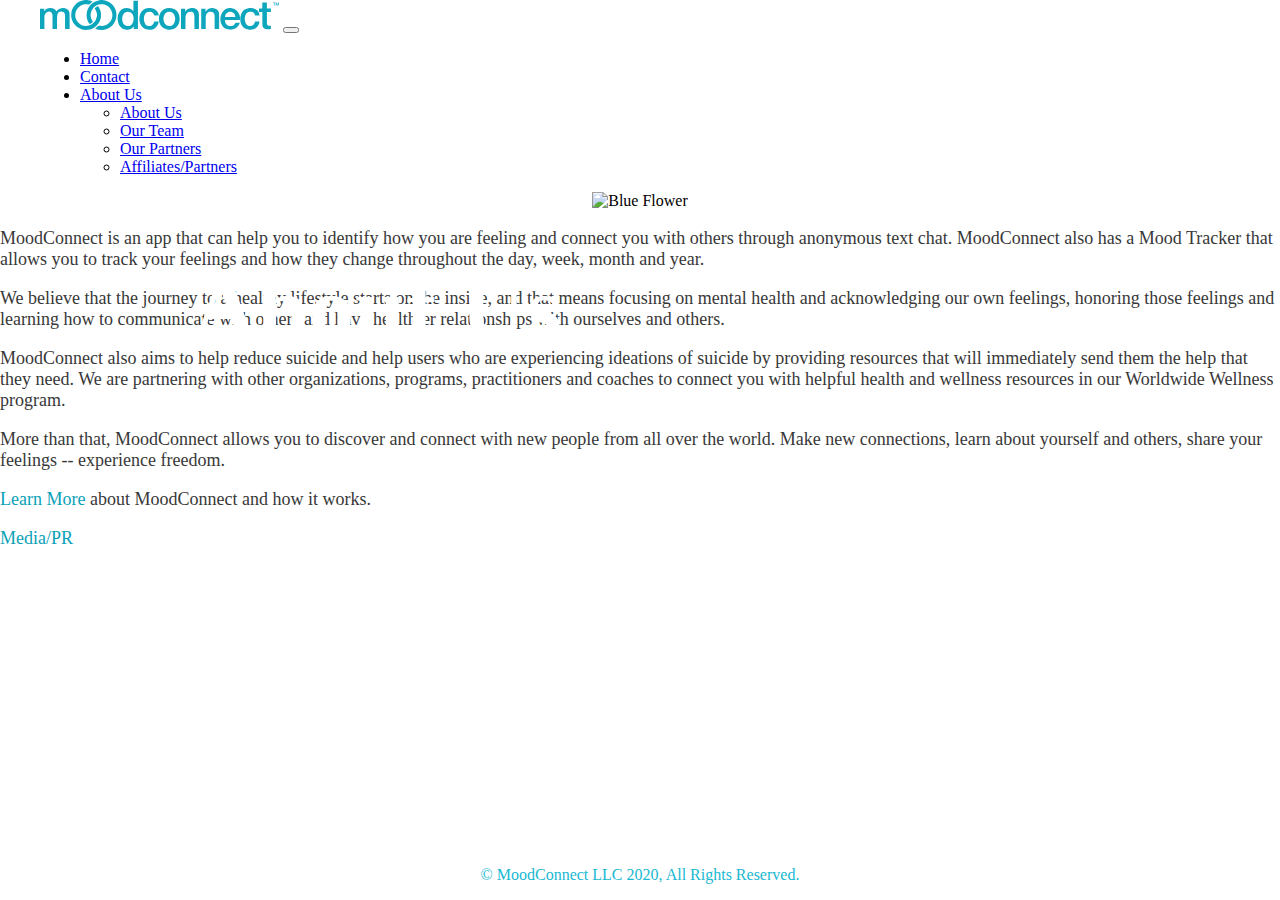
==== about.html @ 5eb2b43e "add our partners to navbar" ====
<!DOCTYPE html>
<html lang="en">

<head>
    <meta charset="UTF-8">
    <meta name="viewport" content="width=device-width, initial-scale=1.0">

    <!-- CSS -->
    <link href="https://cdn.jsdelivr.net/npm/bootstrap@5.0.0-beta1/dist/css/bootstrap.min.css" rel="stylesheet"
        integrity="sha384-giJF6kkoqNQ00vy+HMDP7azOuL0xtbfIcaT9wjKHr8RbDVddVHyTfAAsrekwKmP1" crossorigin="anonymous">
    <link rel="stylesheet" href="assets/style.css">

    <!-- Favicon -->
    <link rel="apple-touch-icon" sizes="180x180" href="./assets/favicon/apple-touch-icon.png">
    <link rel="icon" type="image/png" sizes="32x32" href="./assets/favicon/favicon-32x32.png">
    <link rel="icon" type="image/png" sizes="16x16" href="./assets/favicon/favicon-16x16.png">
    <link rel="manifest" href="./assets/favicon/site.webmanifest">

    <title>MoodConnect</title>
</head>

<body>
    <div class='content'>
        <nav class="navbar navbar-expand-md navbar-light nav-margin">
            <a class="navbar-brand" href="index.html"><img src="./assets/images/moodconnect-logo-svg.svg"
                    class="nav-logo" alt="MoodConnect Logo"></a>
            <button class="navbar-toggler" type="button" data-bs-toggle="collapse" data-bs-target="#navbarNav"
                aria-controls="navbarNav" aria-expanded="false" aria-label="Toggle navigation">
                <span class="navbar-toggler-icon"></span>
            </button>

            <div class="collapse navbar-collapse" id="navbarNav">
                <ul class="navbar-nav ms-auto">
                    <li class="nav-item">
                        <a class="nav-link" href="index.html">Home</a>
                    </li>
                    <li class="nav-item">
                        <a class="nav-link" aris-current="page" href="contact.html">Contact</a>
                    </li>
                    <li class="nav-item dropdown">
                        <a class="nav-link dropdown-toggle active" href="about.html" id="navbarAboutMeMenuLink"
                            role="button" data-bs-toggle="dropdown" aria-expanded="false">
                            About Us
                        </a>
                        <ul class="dropdown-menu dropdown-menu-end" aria-labelledby="navbarAboutMeMenuLink">
                            <li><a class="dropdown-item" href="about.html">About Us</a></li>
                            <li><a class="dropdown-item" href="team.html">Our Team</a></li>
                            <li><a class="dropdown-item" href="our-partners.html">Our Partners</a></li>
                            <li><a class="dropdown-item" href="affiliates.html">Affiliates/Partners</a></li>
                        </ul>
                    </li>
                </ul>
            </div>
        </nav>

        <div class='banner-container'>
            <img srcset="
                    ./assets/images/about/about-4x.jpg 3200w,
                    ./assets/images/about/about-3x.jpg 2400w,
                    ./assets/images/about/about-2x.jpg 1600w,
                    ./assets/images/about/about-1x.jpg 800w,
                " src="./assets/images/about/about-2x.jpg" alt="Blue Flower" class='image mt-2'>
            <h1 class="about-banner-text about-banner-text-1">About Us</h1>
        </div>

        <div class="container mb-3 mt-4 mt-md-5">
            <div class='row'>
                <div class='col-12 col-lg-10 offset-lg-1'>
                    <div class='row'>
                        <div class='col-12 col-md-10 offset-md-1 col-lg-8 offset-lg-2'>
                            <p class='about-para'>MoodConnect is an app that can help you to identify how you are
                                feeling and connect you with others through anonymous text chat. MoodConnect also has a
                                Mood Tracker that allows you to track your feelings and how they change throughout the
                                day, week, month and year.</p>
                            <p class='about-para'>We believe that the journey to a healthy lifestyle starts on the
                                inside, and that means focusing on mental health and acknowledging our own feelings,
                                honoring those feelings and learning how to communicate with others and have healthier
                                relationships with ourselves and others.</p>
                            <p class='about-para'>MoodConnect also aims to help reduce suicide and help users who are
                                experiencing ideations of suicide by providing resources that will immediately send them
                                the help that they need. We are partnering with other organizations, programs,
                                practitioners and coaches to connect you with helpful health and wellness resources in
                                our Worldwide Wellness program.</p>
                            <p class='about-para'>More than that, MoodConnect allows you to discover and connect with
                                new people from all over the world. Make new connections, learn about yourself and
                                others, share your feelings -- experience freedom.</p>
                            <p class='about-para'><a href="how-it-works.html" class='link'>Learn More</a> about MoodConnect and how it
                                works.</p>
                            <a href="media.html" class='link'>
                                <p>Media/PR</p>
                            </a>
                        </div>
                    </div>
                </div>
            </div>
        </div>
    </div>
    <div class='footer'>
        <div class="jumbotron jumbotron-fluid mood-blue">
            <div class="container mt-4">
                <div class="row text-center pt-3">
                    <p>&#169 MoodConnect LLC 2020, All Rights Reserved.</p>
                </div>
            </div>
        </div>
    </div>

    <!-- Bootstrap JS -->
    <script src="https://cdn.jsdelivr.net/npm/bootstrap@5.0.0-beta1/dist/js/bootstrap.bundle.min.js"
        integrity="sha384-ygbV9kiqUc6oa4msXn9868pTtWMgiQaeYH7/t7LECLbyPA2x65Kgf80OJFdroafW"
        crossorigin="anonymous"></script>
</body>

</html>
---- assets/style.css ----
@font-face {
	font-family: "PlayfairDisplay";
	src: local("PlayfairDisplay"), url("./fonts/PlayfairDisplay-VariableFont_wght.ttf") format("truetype");
}

html {
    height: 100%;
}

body {
    height: 100%;
    display: flex;
    flex-direction: column;
    max-width: 1300px;
    margin: 0 auto;
}

.about-banner-text {
    position: absolute;
    font-family: 'PlayfairDisplay', serif;
    letter-spacing: 1px;
    font-size: 90px;
    color: white
}

.about-banner-text-1 {
    left: 15%;
    top: 26%;
}
.about-banner-text-2 {
    left: 17%;
    top: 46%;
}

.about-para {
    font-size: 18px;
    color: rgb(56, 56, 56);
}

.affiliate-banner-text {
    position: absolute;
    font-family: 'PlayfairDisplay', serif;
    letter-spacing: 1px;
    font-size: 74px;
    white-space: nowrap;
}

.affiliate-banner-text-1 {
    bottom: 22%;
    right:7%;
}
.affiliate-banner-text-2 {
    bottom: 26%;
    left: 61%;
}
.affiliate-banner-text-3 {
    bottom: 8%;
    left: 64%;
}

.affiliate-icon {
    width: 70%;
}

.banner-container {
    position: relative;
    text-align: center;
}

.brand-logos {
    width: 70px;
    padding: 0 8px;
}

.btn-mood {
    color: white;
    background-color: #18b8d1;
    border-color: #18b8d1;
}

.col-padding {
    padding: 0 20px;
}

.contact-banner-text {
    position: absolute;
    font-family: 'PlayfairDisplay', serif;
    letter-spacing: 1px;
    font-size: 90px;
    color: white;
    transform: translate(-50%,-50%);
}

.contact-banner-text-1 {
    left: 40%;
    top: 22%;
    white-space: nowrap;
}

.content {
    flex: 1 0 auto;
}

.description-para {
    font-weight: 500;
    color: darkgrey;
}

.footer {
    flex-shrink: 0;
    color: white;
}

.how-icon {
    margin: 0 auto;
    width: 100%;
    max-width: 200px;
    display: block;
    border-radius: 50%;
}

.image {
    width: 100%;
}

.jumbotron {
    background-color: #f8f8f8;
}

.link:link {
    font-size: 18px;
    color: #09a1b8;
    text-decoration: none;
}

.link:visited {
    font-size: 18px;
    color: #09a1b8;
    text-decoration: none;
}

.link:hover {
    font-size: 18px;
    color: #056877;
    text-decoration: none;
}

.link:active {
    font-size: 18px;
    color: #056877;
    text-decoration: none;
}

.media-banner-text {
    position: absolute;
    font-family: 'PlayfairDisplay', serif;
    letter-spacing: 1px;
    font-size: 90px;
    color: white
}

.media-banner-text-1 {
    right: 7%;
    top: 10%;
}

.mobile-image-display {
    display: none;
    max-width: 400px;
}

.mood-blue {
    /* background-color: #18b8d1; */
    background-color: white;
    color: #18b8d1;
}

.mood-blue-jumbo {
    background-color: #18b8d1;
    color: white;
}

.nav-logo {
    height: 30px;
}

.nav-margin {
    margin-left: 15px;
    margin-right: 15px;
}

.partners-banner-text {
    position: absolute;
    font-family: 'PlayfairDisplay', serif;
    letter-spacing: 1px;
    font-size: 75px;
    color: white;
    background-color: rgba(0,0,0,0.7);
    padding: 10px 20px 14px 20px;
    /* border-radius: 4px; */
    text-align: left;
}

.partners-banner-text-1 {
    /* left: 10%;
    top: 11%; */
    left: 5%;
    top: 12%;
}

.phone-image {
    max-width: 220px;
}

.sub-header {
    font-size: 22px;
}

.team-banner-text {
    position: absolute;
    font-family: 'PlayfairDisplay', serif;
    letter-spacing: 1px;
    font-size: 90px;
    color: white
}

.team-banner-text-1 {
    left: 14%;
    top: 11%;
}

.text-center {
    text-align: center;
}

.text-left {
    text-align: left;
}

.thank-you-contact-banner-text {
    position: absolute;
    font-family: 'PlayfairDisplay', serif;
    letter-spacing: 1px;
    font-size: 90px;
    color: white;
    transform: translate(-50%,-50%);
}

.thank-you-contact-banner-text-1 {
    left: 34%;
    top: 16%;
    white-space: nowrap;
}

.thank-you-affiliate-banner-text {
    position: absolute;
    font-family: 'PlayfairDisplay', serif;
    letter-spacing: 1px;
    font-size: 90px;
    color:black;
    /* transform: translate(-50%,-50%); */
}

.thank-you-affiliate-banner-text-1 {
    left: 32%;
    bottom: 9%;
    white-space: nowrap;
}

.top-left-col {
    display: flex;
    flex-direction: column;
    justify-content: space-around;
}

.work-banner-text {
    position: absolute;
    font-family: 'PlayfairDisplay', serif;
    letter-spacing: 1px;
    font-size: 90px;
}

.work-banner-text-1 {
    top:12%;
    left:10%
}
.work-banner-text-2 {
    top: 20%;
    left:13%;
}
.work-banner-text-3 {
    top:35%;
    left:16%;
}

#founder-image-mobile {
    max-width: 270px;
}

#media-image-mobile {
    max-width: 270px;
}

#our-mission-mobile {
    display: none;
}

@media (max-width: 400px) {
    body {
        text-align: center;
    }

    .affiliate-banner-text {
        font-size: 22px;
        letter-spacing: normal;
    }

    .about-banner-text {
        font-size: 36px;
    }

    .about-banner-text-1 {
        left: 6%;
        top: 21%;
    }
    
    .about-banner-text-2 {
        left: 17%;
        top: 49%;
    }

    .affiliate-banner-text {
        font-size: 19px;
    }

    .affiliate-banner-text-1 {
        bottom: 12%;
        right:6%;
    }

    .affiliate-banner-text-2 {
        bottom: 20%;
        left: 59%;
    }
    .affiliate-banner-text-3 {
        bottom: 0%;
        left: 62%;
    }

    .brand-logos {
        width: 65px;
        padding: 0 8px;
    }

    .contact-banner-text {
        font-size: 40px;
    }

    .container {
        max-width: 500px;
    }

    .desktop-image-display {
        display: none;
    }

    .media-banner-text {
        font-size: 40px;
    }

    .media-banner-text-1 {
        right: 3%;
        top: 5%;
    }

    .mobile-image-display {
        display: initial;
    }

    .nav-logo {
        height: 25px;
    }

    .partners-banner-text {
        font-size: 22px;
        width: 100%;
        text-align: center;
    }

    .partners-banner-text-1 {
        top: 13%;
        left: 0;
    }

    .team-banner-text {
        font-size: 34px;
    }

    .thank-you-affiliate-banner-text {
        font-size: 30px;
    }

    .thank-you-affiliate-banner-text-1 {
        bottom: 0%;
        left: 18%;
    }

    .thank-you-contact-banner-text {
        font-size: 40px;
    }

    .thank-you-contact-banner-text-1 {
        top: 24%;
    }

    .top-left-col {
        display: block;
    }

    .work-col {
        margin-top: 20px;
    }

    .work-banner-text {
        font-size: 28px;
    }

    .work-banner-text-1 {
        top:12%;
        left:7%
    }
    .work-banner-text-2 {
        top: 19%;
        left:13%;
    }
    .work-banner-text-3 {
        top:35%;
        left:16%;
    }

    #our-mission {
        display: none;
    }

    #our-mission-mobile {
        display: initial;
    }

}

@media (min-width:401px) and (max-width: 575px) {
    body {
        text-align: center;
    }

    .about-banner-text {
        font-size: 46px;
    }

    .about-banner-text-1 {
        left: 10%;
        top: 21%;
    }

    .about-banner-text-2 {
        left: 17%;
        top: 47%;
    }

    .affiliate-banner-text {
        font-size: 22px;
    }

    .affiliate-banner-text-1 {
        bottom: 12%;
        right:6%;
    }
    .affiliate-banner-text-2 {
        bottom: 23%;
        left: 61%;
    }
    .affiliate-banner-text-3 {
        bottom: 4%;
        left: 64%;
    }

    .brand-logos {
        width: 65px;
        padding: 0 8px;
    }

    .contact-banner-text {
        font-size: 46px;
    }

    .container {
        max-width: 500px;
    }

    .desktop-image-display {
        display: none;
    }

    .media-banner-text {
        font-size: 46px;
    }

    .media-banner-text-1 {
        right: 4%;
        top: 9%;
    }

    .mobile-image-display {
        display: initial;
    }

    .partners-banner-text {
        font-size: 25px;
    }

    .partners-banner-text-1 {
        left: 3%;
        top: 11%;
    }

    .team-banner-text {
        font-size: 42px;
    }

    .thank-you-affiliate-banner-text {
        font-size: 36px;
    }

    .thank-you-affiliate-banner-text-1 {
        bottom: 1%;
        left: 21%;
    }

    .thank-you-contact-banner-text {
        font-size: 46px;
    }

    .thank-you-contact-banner-text-1 {
        top: 20%;
    }

    .top-left-col {
        display: block;
    }

    .work-col {
        margin-top: 20px;
    }

    .work-banner-text {
        font-size: 40px;
    }

    .work-banner-text-1 {
        top:12%;
        left:8%
    }
    .work-banner-text-2 {
        top: 19%;
        left:13%;
    }
    .work-banner-text-3 {
        top:35%;
        left:16%;
    }

    #our-mission {
        display: none;
    }

    #our-mission-mobile {
        display: initial;
    }
}

@media (min-width: 576px) and (max-width:767px) {
    body {
        text-align: center;
    }

    .affiliate-banner-text {
        font-size: 35px;
    }

    .about-banner-text {
        font-size: 60px;
    }

    .about-banner-text-1 {
        left: 15%;
        top: 25%;
    }
    .about-banner-text-2 {
        left: 17%;
        top: 47%;
    }

    .contact-banner-text {
        font-size: 50px;
    }

    .container {
        max-width: 500px;
    }

    .desktop-image-display {
        display: none;
    }

    .media-banner-text {
        font-size: 50px;
    }

    .media-banner-text-1 {
        right: 5%;
        top: 10%;
    }

    .mobile-image-display {
        display: initial;
    }

    .partners-banner-text {
        font-size: 36px;
    }

    .team-banner-text {
        font-size: 60px;
    }

    .team-banner-text-1 {
        left: 14%;
        top: 7%;
    }

    .thank-you-affiliate-banner-text {
        font-size: 44px;
    }

    .thank-you-contact-banner-text {
        font-size: 50px;
    }

    .top-left-col {
        display: block;
    }

    .work-col {
        margin-top: 20px;
    }

    .work-banner-text {
        font-size: 50px;
    }

    #our-mission {
        display: none;
    }

    #our-mission-mobile {
        display: initial;
    }

}

@media (min-width: 768px) and (max-width: 991px) {
    .affiliate-banner-text {
        font-size: 46px;
    }

    .about-banner-text {
        font-size: 80px;
    }

    .contact-banner-text {
        font-size: 70px;
    }

    .display-4 {
        font-size: 35px;
    }

    .media-banner-text {
        font-size: 70px;
    }

    .partners-banner-text {
        font-size: 45px;
    }

    .team-banner-text {
        font-size: 75px;
    }

    .team-banner-text-1 {
        left: 13%;
        top: 6%;
    }

    .thank-you-affiliate-banner-text {
        font-size: 58px;
    }

    .thank-you-contact-banner-text {
        font-size: 70px;
    }

    .work-banner-text {
        font-size: 64px;
    }

    #feel-better-div {
        padding-top: 20px;
    }
}

@media (min-width: 992px) and (max-width: 1199px) { 

    .about-banner-text {
        font-size: 85px;
    }

    .affiliate-banner-text {
        font-size: 60px;
    }

    .contact-banner-text {
        font-size: 75px;
    }

    .display-4 {
        font-size: 42px;
    }

    .media-banner-text {
        font-size: 75px;
    }

    .partners-banner-text {
        font-size: 60px;
    }

    .team-banner-text {
        font-size: 85px;
    }

    .thank-you-affiliate-banner-text {
        font-size: 75px;
    }

    .thank-you-contact-banner-text {
        font-size: 75px;
    }

    .work-banner-text {
        font-size: 80px;
    }

}

@media (min-width: 1200px) {

    .display-4 {
        font-size: 42px;
    }

    .nav-margin {
        margin-left: 40px;
        margin-right: 40px;
    }

}
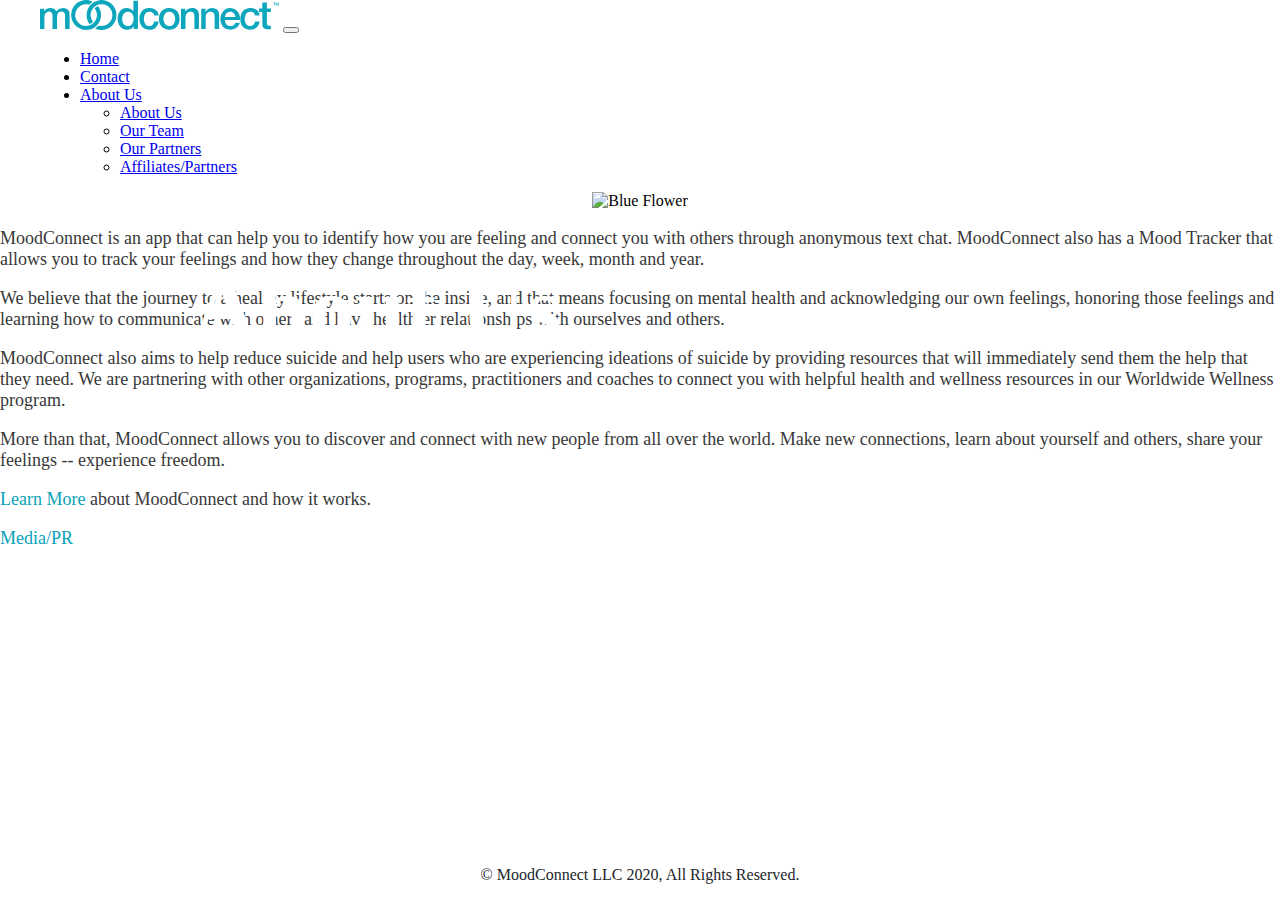
==== commit 6356b19c: "update footer text color" ====
--- a/about.html
+++ b/about.html
@@ -59,7 +59,7 @@
                     ./assets/images/about/about-3x.jpg 2400w,
                     ./assets/images/about/about-2x.jpg 1600w,
                     ./assets/images/about/about-1x.jpg 800w,
-                " src="./assets/images/about/about-2x.jpg" alt="Blue Flower" class='image mt-2'>
+                " src="./assets/images/about/about-2x.jpg" alt="Blue Flower" class='banner-fit mt-2'>
             <h1 class="about-banner-text about-banner-text-1">About Us</h1>
         </div>
 
@@ -96,7 +96,7 @@
         </div>
     </div>
     <div class='footer'>
-        <div class="jumbotron jumbotron-fluid mood-blue">
+        <div class="jumbotron jumbotron-fluid footer-text">
             <div class="container mt-4">
                 <div class="row text-center pt-3">
                     <p>&#169 MoodConnect LLC 2020, All Rights Reserved.</p>
--- a/assets/style.css
+++ b/assets/style.css
@@ -27,10 +27,6 @@
     left: 15%;
     top: 26%;
 }
-.about-banner-text-2 {
-    left: 17%;
-    top: 46%;
-}
 
 .about-para {
     font-size: 18px;
@@ -49,14 +45,6 @@
     bottom: 22%;
     right:7%;
 }
-.affiliate-banner-text-2 {
-    bottom: 26%;
-    left: 61%;
-}
-.affiliate-banner-text-3 {
-    bottom: 8%;
-    left: 64%;
-}
 
 .affiliate-icon {
     width: 70%;
@@ -65,6 +53,10 @@
 .banner-container {
     position: relative;
     text-align: center;
+}
+
+.banner-fit {
+    width: 100%;
 }
 
 .brand-logos {
@@ -109,6 +101,11 @@
 .footer {
     flex-shrink: 0;
     color: white;
+}
+
+.footer-text {
+    background-color: white !important;
+    color: #212529;
 }
 
 .how-icon {
@@ -169,12 +166,6 @@
     max-width: 400px;
 }
 
-.mood-blue {
-    /* background-color: #18b8d1; */
-    background-color: white;
-    color: #18b8d1;
-}
-
 .mood-blue-jumbo {
     background-color: #18b8d1;
     color: white;
@@ -209,7 +200,7 @@
 }
 
 .phone-image {
-    max-width: 220px;
+    max-width: 280px;
 }
 
 .sub-header {
@@ -262,8 +253,8 @@
 }
 
 .thank-you-affiliate-banner-text-1 {
-    left: 32%;
-    bottom: 9%;
+    left: 34%;
+    bottom: 0%;
     white-space: nowrap;
 }
 
@@ -284,17 +275,14 @@
     top:12%;
     left:10%
 }
-.work-banner-text-2 {
-    top: 20%;
-    left:13%;
-}
-.work-banner-text-3 {
-    top:35%;
-    left:16%;
-}
 
 #founder-image-mobile {
     max-width: 270px;
+}
+
+#learn-more-button {
+    font-size: 20px;
+    padding: 12px 20px;
 }
 
 #media-image-mobile {
@@ -323,11 +311,6 @@
         left: 6%;
         top: 21%;
     }
-    
-    .about-banner-text-2 {
-        left: 17%;
-        top: 49%;
-    }
 
     .affiliate-banner-text {
         font-size: 19px;
@@ -336,15 +319,6 @@
     .affiliate-banner-text-1 {
         bottom: 12%;
         right:6%;
-    }
-
-    .affiliate-banner-text-2 {
-        bottom: 20%;
-        left: 59%;
-    }
-    .affiliate-banner-text-3 {
-        bottom: 0%;
-        left: 62%;
     }
 
     .brand-logos {
@@ -429,14 +403,6 @@
         top:12%;
         left:7%
     }
-    .work-banner-text-2 {
-        top: 19%;
-        left:13%;
-    }
-    .work-banner-text-3 {
-        top:35%;
-        left:16%;
-    }
 
     #our-mission {
         display: none;
@@ -462,11 +428,6 @@
         top: 21%;
     }
 
-    .about-banner-text-2 {
-        left: 17%;
-        top: 47%;
-    }
-
     .affiliate-banner-text {
         font-size: 22px;
     }
@@ -475,14 +436,6 @@
         bottom: 12%;
         right:6%;
     }
-    .affiliate-banner-text-2 {
-        bottom: 23%;
-        left: 61%;
-    }
-    .affiliate-banner-text-3 {
-        bottom: 4%;
-        left: 64%;
-    }
 
     .brand-logos {
         width: 65px;
@@ -560,14 +513,6 @@
         top:12%;
         left:8%
     }
-    .work-banner-text-2 {
-        top: 19%;
-        left:13%;
-    }
-    .work-banner-text-3 {
-        top:35%;
-        left:16%;
-    }
 
     #our-mission {
         display: none;
@@ -595,9 +540,12 @@
         left: 15%;
         top: 25%;
     }
-    .about-banner-text-2 {
-        left: 17%;
-        top: 47%;
+
+    .banner-fit {
+        object-fit: cover;
+        height: 40vh;
+        width: 100vw;
+        max-width: 1300px;
     }
 
     .contact-banner-text {
@@ -677,12 +625,19 @@
         font-size: 80px;
     }
 
+    .banner-fit {
+        object-fit: cover;
+        height: 40vh;
+        width: 100vw;
+        max-width: 1300px;
+    }
+
     .contact-banner-text {
         font-size: 70px;
     }
 
     .display-4 {
-        font-size: 35px;
+        font-size: 44px;
     }
 
     .media-banner-text {
@@ -691,6 +646,10 @@
 
     .partners-banner-text {
         font-size: 45px;
+    }
+
+    .sub-header {
+        font-size: 24px;
     }
 
     .team-banner-text {
@@ -703,7 +662,12 @@
     }
 
     .thank-you-affiliate-banner-text {
-        font-size: 58px;
+        font-size: 56px;
+    }
+
+    .thank-you-affiliate-banner-text-1 {
+        left: 32%;
+        bottom: 2%;
     }
 
     .thank-you-contact-banner-text {
@@ -729,12 +693,19 @@
         font-size: 60px;
     }
 
+    .banner-fit {
+        object-fit: cover;
+        height: 40vh;
+        width: 100vw;
+        max-width: 1300px;
+    }
+
     .contact-banner-text {
         font-size: 75px;
     }
 
     .display-4 {
-        font-size: 42px;
+        font-size: 50px;
     }
 
     .media-banner-text {
@@ -745,12 +716,20 @@
         font-size: 60px;
     }
 
+    .sub-header {
+        font-size: 26px;
+    }
+
     .team-banner-text {
         font-size: 85px;
     }
 
     .thank-you-affiliate-banner-text {
-        font-size: 75px;
+        font-size: 64px;
+    }
+
+    .thank-you-affiliate-banner-text-1 {
+        left: 38%;
     }
 
     .thank-you-contact-banner-text {
@@ -763,10 +742,17 @@
 
 }
 
-@media (min-width: 1200px) {
+@media (min-width: 1200px) and (max-width:1399px) {
+
+    .banner-fit {
+        object-fit: cover;
+        height: 50vh;
+        width: 100vw;
+        max-width: 1300px;
+    }
 
     .display-4 {
-        font-size: 42px;
+        font-size: 50px;
     }
 
     .nav-margin {
@@ -774,4 +760,32 @@
         margin-right: 40px;
     }
 
-}
+    .sub-header {
+        font-size: 28px;
+    }
+
+}
+
+@media (min-width: 1400px) {
+
+    .banner-fit {
+        object-fit: cover;
+        height: 50vh;
+        width: 100vw;
+        max-width: 1300px;
+    }
+
+    .display-4 {
+        font-size: 50px;
+    }
+
+    .nav-margin {
+        margin-left: 40px;
+        margin-right: 40px;
+    }
+
+    .sub-header {
+        font-size: 29px;
+    }
+
+}
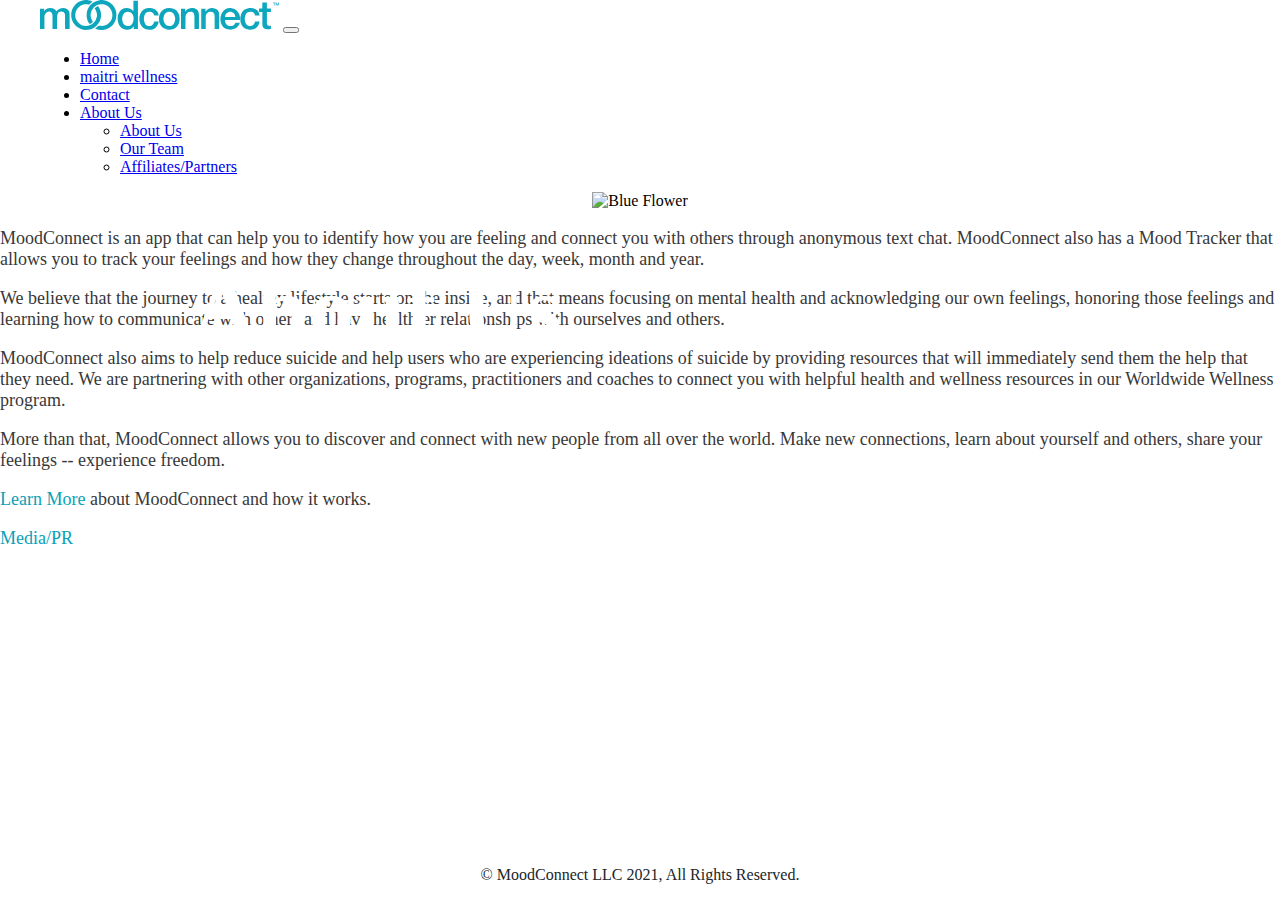
==== commit efcf0155: "version css" ====
--- a/about.html
+++ b/about.html
@@ -5,10 +5,39 @@
     <meta charset="UTF-8">
     <meta name="viewport" content="width=device-width, initial-scale=1.0">
 
+    <!-- Google Tag Manager -->
+    <script>(function (w, d, s, l, i) {
+            w[l] = w[l] || []; w[l].push({
+                'gtm.start':
+                    new Date().getTime(), event: 'gtm.js'
+            }); var f = d.getElementsByTagName(s)[0],
+                j = d.createElement(s), dl = l != 'dataLayer' ? '&l=' + l : ''; j.async = true; j.src =
+                    'https://www.googletagmanager.com/gtm.js?id=' + i + dl; f.parentNode.insertBefore(j, f);
+        })(window, document, 'script', 'dataLayer', 'GTM-W4S755G');</script>
+    <!-- End Google Tag Manager -->
+
+    <!-- Tapfiliate -->
+    <script src="https://script.tapfiliate.com/tapfiliate.js" type="text/javascript" async></script>
+    <script type="text/javascript">
+        (function (t, a, p) {
+            t.TapfiliateObject = a; t[a] = t[a] || function () {
+                (t[a].q = t[a].q || []).push(arguments)
+            }
+        })(window, 'tap');
+
+        tap('create', '22575-22c895', { integration: "stripe" });
+        tap('detect');
+    </script>
+    <!-- End Tapfiliate -->
+
+    <!-- Adsense -->
+    <script data-ad-client="ca-pub-3361548818989430" async
+        src="https://pagead2.googlesyndication.com/pagead/js/adsbygoogle.js"></script>
+
     <!-- CSS -->
     <link href="https://cdn.jsdelivr.net/npm/bootstrap@5.0.0-beta1/dist/css/bootstrap.min.css" rel="stylesheet"
         integrity="sha384-giJF6kkoqNQ00vy+HMDP7azOuL0xtbfIcaT9wjKHr8RbDVddVHyTfAAsrekwKmP1" crossorigin="anonymous">
-    <link rel="stylesheet" href="assets/style.css">
+    <link rel="stylesheet" href="assets/style-v2.css">
 
     <!-- Favicon -->
     <link rel="apple-touch-icon" sizes="180x180" href="./assets/favicon/apple-touch-icon.png">
@@ -20,6 +49,12 @@
 </head>
 
 <body>
+
+    <!-- Google Tag Manager (noscript) -->
+    <noscript><iframe src="https://www.googletagmanager.com/ns.html?id=GTM-W4S755G" height="0" width="0"
+            style="display:none;visibility:hidden"></iframe></noscript>
+    <!-- End Google Tag Manager (noscript) -->
+
     <div class='content'>
         <nav class="navbar navbar-expand-md navbar-light nav-margin">
             <a class="navbar-brand" href="index.html"><img src="./assets/images/moodconnect-logo-svg.svg"
@@ -35,6 +70,9 @@
                         <a class="nav-link" href="index.html">Home</a>
                     </li>
                     <li class="nav-item">
+                        <a class="nav-link" href="maitri-wellness.html">maitri wellness</a>
+                    </li>
+                    <li class="nav-item">
                         <a class="nav-link" aris-current="page" href="contact.html">Contact</a>
                     </li>
                     <li class="nav-item dropdown">
@@ -45,8 +83,8 @@
                         <ul class="dropdown-menu dropdown-menu-end" aria-labelledby="navbarAboutMeMenuLink">
                             <li><a class="dropdown-item" href="about.html">About Us</a></li>
                             <li><a class="dropdown-item" href="team.html">Our Team</a></li>
-                            <li><a class="dropdown-item" href="our-partners.html">Our Partners</a></li>
-                            <li><a class="dropdown-item" href="affiliates.html">Affiliates/Partners</a></li>
+                            <li><a class="dropdown-item"
+                                    href="https://moodconnect.tapfiliate.com" target='_blank'>Affiliates/Partners</a></li>
                         </ul>
                     </li>
                 </ul>
@@ -84,7 +122,8 @@
                             <p class='about-para'>More than that, MoodConnect allows you to discover and connect with
                                 new people from all over the world. Make new connections, learn about yourself and
                                 others, share your feelings -- experience freedom.</p>
-                            <p class='about-para'><a href="how-it-works.html" class='link'>Learn More</a> about MoodConnect and how it
+                            <p class='about-para'><a href="how-it-works.html" class='link'>Learn More</a> about
+                                MoodConnect and how it
                                 works.</p>
                             <a href="media.html" class='link'>
                                 <p>Media/PR</p>
@@ -99,7 +138,7 @@
         <div class="jumbotron jumbotron-fluid footer-text">
             <div class="container mt-4">
                 <div class="row text-center pt-3">
-                    <p>&#169 MoodConnect LLC 2020, All Rights Reserved.</p>
+                    <p>&#169 MoodConnect LLC 2021, All Rights Reserved.</p>
                 </div>
             </div>
         </div>
--- a/assets/style-v2.css
+++ b/assets/style-v2.css
@@ -0,0 +1,901 @@
+@font-face {
+	font-family: "PlayfairDisplay";
+	src: local("PlayfairDisplay"), url("./fonts/PlayfairDisplay-VariableFont_wght.ttf") format("truetype");
+}
+
+html {
+    height: 100%;
+}
+
+body {
+    height: 100%;
+    display: flex;
+    flex-direction: column;
+    max-width: 1300px;
+    margin: 0 auto;
+}
+
+.about-banner-text {
+    position: absolute;
+    font-family: 'PlayfairDisplay', serif;
+    letter-spacing: 1px;
+    font-size: 90px;
+    color: white
+}
+
+.about-banner-text-1 {
+    left: 15%;
+    top: 26%;
+}
+
+.about-para {
+    font-size: 18px;
+    color: rgb(56, 56, 56);
+}
+
+.affiliate-banner-text {
+    position: absolute;
+    font-family: 'PlayfairDisplay', serif;
+    letter-spacing: 1px;
+    font-size: 74px;
+    white-space: nowrap;
+}
+
+.affiliate-banner-text-1 {
+    bottom: 22%;
+    right:7%;
+}
+
+.affiliate-icon {
+    width: 70%;
+}
+
+.banner-container {
+    position: relative;
+    text-align: center;
+}
+
+.banner-fit {
+    width: 100%;
+}
+
+.brand-logos {
+    width: 70px;
+    padding: 0 8px;
+}
+
+.btn-mood {
+    color: white;
+    background-color: #18b8d1;
+    border-color: #18b8d1;
+}
+
+.col-padding {
+    padding: 0 20px;
+}
+
+.contact-banner-text {
+    position: absolute;
+    font-family: 'PlayfairDisplay', serif;
+    letter-spacing: 1px;
+    font-size: 90px;
+    color: white;
+    transform: translate(-50%,-50%);
+}
+
+.contact-banner-text-1 {
+    left: 40%;
+    top: 22%;
+    white-space: nowrap;
+}
+
+.content {
+    flex: 1 0 auto;
+}
+
+.description-para {
+    font-weight: 500;
+    color: darkgrey;
+}
+
+.directory-banner-text {
+    position: absolute;
+    font-family: 'PlayfairDisplay', serif;
+    letter-spacing: 1px;
+    font-size: 74px;
+    white-space: nowrap;
+    color: white;
+}
+
+.directory-banner-text-1 {
+    bottom: 22%;
+    right:3%;
+}
+
+.directory-card {
+    background-color: rgb(24, 184, 208);
+    border-radius: 30px;
+    padding: 30px;
+    max-width: 600px;
+    height: 100%;
+    margin: 0 auto;
+}
+
+.directory-card-button:link {
+    color: rgb(24, 184, 208);
+    text-decoration: none;
+}
+
+.directory-card-button:active {
+    color: rgb(24, 184, 208);
+    text-decoration: none;
+}
+
+.directory-card-button:visited {
+    color: rgb(24, 184, 208);
+    text-decoration: none;
+}
+
+.directory-card-button:hover {
+    color: rgb(24, 184, 208);
+    text-decoration: none;
+}
+
+.directory-card-button-div {
+    background-color: white;
+    border-radius: 30px;
+    padding: 15px;
+    max-width: 400px;
+    margin: 0 auto;
+}
+
+.directory-card-content {
+    max-width: 480px;
+    height: 100%;
+    margin: 0 auto;
+    display: flex;
+    flex-direction: column;
+    justify-content: space-between;
+}
+
+.directory-card-image {
+    background-color: white;
+}
+
+.directory-card-text {
+    font-size: 18px;
+    color: white;
+}
+
+.footer {
+    flex-shrink: 0;
+    color: white;
+}
+
+.footer-text {
+    background-color: white !important;
+    color: #212529;
+}
+
+.how-icon {
+    margin: 0 auto;
+    width: 100%;
+    max-width: 200px;
+    display: block;
+    border-radius: 50%;
+}
+
+.image {
+    width: 100%;
+}
+
+.jumbotron {
+    background-color: #f8f8f8;
+}
+
+.link:link {
+    font-size: 18px;
+    color: #09a1b8;
+    text-decoration: none;
+}
+
+.link:visited {
+    font-size: 18px;
+    color: #09a1b8;
+    text-decoration: none;
+}
+
+.link:hover {
+    font-size: 18px;
+    color: #056877;
+    text-decoration: none;
+}
+
+.link:active {
+    font-size: 18px;
+    color: #056877;
+    text-decoration: none;
+}
+
+.maitri-logos {
+    margin: 0 auto;
+    width: 100%;
+    max-width: 200px;
+    display: block;
+}
+
+.media-banner-text {
+    position: absolute;
+    font-family: 'PlayfairDisplay', serif;
+    letter-spacing: 1px;
+    font-size: 90px;
+    color: white
+}
+
+.media-banner-text-1 {
+    right: 7%;
+    top: 10%;
+}
+
+.mobile-image-display {
+    display: none;
+    max-width: 400px;
+}
+
+.mood-blue-jumbo {
+    background-color: #18b8d1;
+    color: white;
+}
+
+.nav-logo {
+    height: 30px;
+}
+
+.nav-margin {
+    margin-left: 15px;
+    margin-right: 15px;
+}
+
+.partners-banner-text {
+    position: absolute;
+    font-family: 'PlayfairDisplay', serif;
+    letter-spacing: 1px;
+    font-size: 75px;
+    color: white;
+    background-color: rgba(0,0,0,0.7);
+    padding: 10px 20px 14px 20px;
+    /* border-radius: 4px; */
+    text-align: left;
+}
+
+.partners-banner-text-1 {
+    /* left: 10%;
+    top: 11%; */
+    left: 5%;
+    top: 12%;
+}
+
+.phone-image {
+    max-width: 280px;
+}
+
+.rise-logo {
+    height: 200px; 
+    width: 100%; 
+    margin: 0 auto; 
+    object-fit: cover;
+}
+
+.sub-header {
+    font-size: 22px;
+}
+
+.team-banner-text {
+    position: absolute;
+    font-family: 'PlayfairDisplay', serif;
+    letter-spacing: 1px;
+    font-size: 90px;
+    color: white
+}
+
+.team-banner-text-1 {
+    left: 14%;
+    top: 11%;
+}
+
+.text-center {
+    text-align: center;
+}
+
+.text-left {
+    text-align: left;
+}
+
+.thank-you-contact-banner-text {
+    position: absolute;
+    font-family: 'PlayfairDisplay', serif;
+    letter-spacing: 1px;
+    font-size: 90px;
+    color: white;
+    transform: translate(-50%,-50%);
+}
+
+.thank-you-contact-banner-text-1 {
+    left: 34%;
+    top: 16%;
+    white-space: nowrap;
+}
+
+.thank-you-affiliate-banner-text {
+    position: absolute;
+    font-family: 'PlayfairDisplay', serif;
+    letter-spacing: 1px;
+    font-size: 90px;
+    color:black;
+    /* transform: translate(-50%,-50%); */
+}
+
+.thank-you-affiliate-banner-text-1 {
+    left: 34%;
+    bottom: 0%;
+    white-space: nowrap;
+}
+
+.top-left-col {
+    display: flex;
+    flex-direction: column;
+    justify-content: space-around;
+}
+
+.work-banner-text {
+    position: absolute;
+    font-family: 'PlayfairDisplay', serif;
+    letter-spacing: 1px;
+    font-size: 90px;
+}
+
+.work-banner-text-1 {
+    top:12%;
+    left:10%
+}
+
+#founder-image-mobile {
+    max-width: 270px;
+}
+
+#learn-more-button {
+    font-size: 20px;
+    padding: 12px 20px;
+}
+
+#media-image-mobile {
+    max-width: 270px;
+}
+
+#our-mission-mobile {
+    display: none;
+}
+
+@media (max-width: 400px) {
+    body {
+        text-align: center;
+    }
+
+    .about-banner-text {
+        font-size: 36px;
+    }
+
+    .about-banner-text-1 {
+        left: 6%;
+        top: 21%;
+    }
+
+    .affiliate-banner-text {
+        font-size: 19px;
+        letter-spacing: normal;
+    }
+
+    .affiliate-banner-text-1 {
+        bottom: 12%;
+        right:6%;
+    }
+
+    .brand-logos {
+        width: 65px;
+        padding: 0 8px;
+    }
+
+    .contact-banner-text {
+        font-size: 40px;
+    }
+
+    .container {
+        max-width: 500px;
+    }
+
+    .desktop-image-display {
+        display: none;
+    }
+
+    .directory-banner-text {
+        font-size: 19px;
+        letter-spacing: normal;
+    }
+
+    .directory-banner-text-1 {
+        bottom: 19%;
+        right:4%;
+    }
+
+    .media-banner-text {
+        font-size: 40px;
+    }
+
+    .media-banner-text-1 {
+        right: 3%;
+        top: 5%;
+    }
+
+    .mobile-image-display {
+        display: initial;
+    }
+
+    .nav-logo {
+        height: 25px;
+    }
+
+    .partners-banner-text {
+        font-size: 22px;
+        width: 100%;
+        text-align: center;
+    }
+
+    .partners-banner-text-1 {
+        top: 13%;
+        left: 0;
+    }
+
+    .team-banner-text {
+        font-size: 34px;
+    }
+
+    .thank-you-affiliate-banner-text {
+        font-size: 30px;
+    }
+
+    .thank-you-affiliate-banner-text-1 {
+        bottom: 0%;
+        left: 18%;
+    }
+
+    .thank-you-contact-banner-text {
+        font-size: 40px;
+    }
+
+    .thank-you-contact-banner-text-1 {
+        top: 24%;
+    }
+
+    .top-left-col {
+        display: block;
+    }
+
+    .work-col {
+        margin-top: 20px;
+    }
+
+    .work-banner-text {
+        font-size: 28px;
+    }
+
+    .work-banner-text-1 {
+        top:12%;
+        left:7%
+    }
+
+    #our-mission {
+        display: none;
+    }
+
+    #our-mission-mobile {
+        display: initial;
+    }
+
+}
+
+@media (min-width:401px) and (max-width: 575px) {
+    body {
+        text-align: center;
+    }
+
+    .about-banner-text {
+        font-size: 46px;
+    }
+
+    .about-banner-text-1 {
+        left: 10%;
+        top: 21%;
+    }
+
+    .affiliate-banner-text {
+        font-size: 22px;
+    }
+
+    .affiliate-banner-text-1 {
+        bottom: 12%;
+        right:6%;
+    }
+
+    .brand-logos {
+        width: 65px;
+        padding: 0 8px;
+    }
+
+    .contact-banner-text {
+        font-size: 46px;
+    }
+
+    .container {
+        max-width: 500px;
+    }
+
+    .desktop-image-display {
+        display: none;
+    }
+
+    .directory-banner-text {
+        font-size: 22px;
+    }
+
+    .directory-banner-text-1 {
+        bottom: 19%;
+        right:5%;
+    }
+
+    .media-banner-text {
+        font-size: 46px;
+    }
+
+    .media-banner-text-1 {
+        right: 4%;
+        top: 9%;
+    }
+
+    .mobile-image-display {
+        display: initial;
+    }
+
+    .partners-banner-text {
+        font-size: 25px;
+    }
+
+    .partners-banner-text-1 {
+        left: 3%;
+        top: 11%;
+    }
+
+    .team-banner-text {
+        font-size: 42px;
+    }
+
+    .thank-you-affiliate-banner-text {
+        font-size: 36px;
+    }
+
+    .thank-you-affiliate-banner-text-1 {
+        bottom: 1%;
+        left: 21%;
+    }
+
+    .thank-you-contact-banner-text {
+        font-size: 46px;
+    }
+
+    .thank-you-contact-banner-text-1 {
+        top: 20%;
+    }
+
+    .top-left-col {
+        display: block;
+    }
+
+    .work-col {
+        margin-top: 20px;
+    }
+
+    .work-banner-text {
+        font-size: 40px;
+    }
+
+    .work-banner-text-1 {
+        top:12%;
+        left:8%
+    }
+
+    #our-mission {
+        display: none;
+    }
+
+    #our-mission-mobile {
+        display: initial;
+    }
+}
+
+@media (min-width: 576px) and (max-width:767px) {
+    body {
+        text-align: center;
+    }
+
+    .affiliate-banner-text {
+        font-size: 35px;
+    }
+
+    .about-banner-text {
+        font-size: 60px;
+    }
+
+    .about-banner-text-1 {
+        left: 15%;
+        top: 25%;
+    }
+
+    .banner-fit {
+        object-fit: cover;
+        height: 40vh;
+        width: 100vw;
+        max-width: 1300px;
+    }
+
+    .contact-banner-text {
+        font-size: 50px;
+    }
+
+    .container {
+        max-width: 500px;
+    }
+
+    .desktop-image-display {
+        display: none;
+    }
+
+    .directory-banner-text {
+        font-size: 35px;
+    }
+
+    .media-banner-text {
+        font-size: 50px;
+    }
+
+    .media-banner-text-1 {
+        right: 5%;
+        top: 10%;
+    }
+
+    .mobile-image-display {
+        display: initial;
+    }
+
+    .partners-banner-text {
+        font-size: 36px;
+    }
+
+    .team-banner-text {
+        font-size: 60px;
+    }
+
+    .team-banner-text-1 {
+        left: 14%;
+        top: 7%;
+    }
+
+    .thank-you-affiliate-banner-text {
+        font-size: 44px;
+    }
+
+    .thank-you-contact-banner-text {
+        font-size: 50px;
+    }
+
+    .top-left-col {
+        display: block;
+    }
+
+    .work-col {
+        margin-top: 20px;
+    }
+
+    .work-banner-text {
+        font-size: 50px;
+    }
+
+    #our-mission {
+        display: none;
+    }
+
+    #our-mission-mobile {
+        display: initial;
+    }
+
+}
+
+@media (min-width: 768px) and (max-width: 991px) {
+    .affiliate-banner-text {
+        font-size: 46px;
+    }
+
+    .about-banner-text {
+        font-size: 80px;
+    }
+
+    .banner-fit {
+        object-fit: cover;
+        height: 40vh;
+        width: 100vw;
+        max-width: 1300px;
+    }
+
+    .contact-banner-text {
+        font-size: 70px;
+    }
+
+    .display-4 {
+        font-size: 44px;
+    }
+
+    .directory-banner-text {
+        font-size: 46px;
+    }
+
+    .media-banner-text {
+        font-size: 70px;
+    }
+
+    .partners-banner-text {
+        font-size: 45px;
+    }
+
+    .sub-header {
+        font-size: 24px;
+    }
+
+    .team-banner-text {
+        font-size: 75px;
+    }
+
+    .team-banner-text-1 {
+        left: 13%;
+        top: 6%;
+    }
+
+    .thank-you-affiliate-banner-text {
+        font-size: 56px;
+    }
+
+    .thank-you-affiliate-banner-text-1 {
+        left: 32%;
+        bottom: 2%;
+    }
+
+    .thank-you-contact-banner-text {
+        font-size: 70px;
+    }
+
+    .work-banner-text {
+        font-size: 64px;
+    }
+
+    #feel-better-div {
+        padding-top: 20px;
+    }
+}
+
+@media (min-width: 992px) and (max-width: 1199px) { 
+
+    .about-banner-text {
+        font-size: 85px;
+    }
+
+    .affiliate-banner-text {
+        font-size: 60px;
+    }
+
+    .banner-fit {
+        object-fit: cover;
+        height: 40vh;
+        width: 100vw;
+        max-width: 1300px;
+    }
+
+    .contact-banner-text {
+        font-size: 75px;
+    }
+
+    .display-4 {
+        font-size: 50px;
+    }
+
+    .directory-banner-text {
+        font-size: 60px;
+    }
+
+    .media-banner-text {
+        font-size: 75px;
+    }
+
+    .partners-banner-text {
+        font-size: 60px;
+    }
+
+    .sub-header {
+        font-size: 26px;
+    }
+
+    .team-banner-text {
+        font-size: 85px;
+    }
+
+    .thank-you-affiliate-banner-text {
+        font-size: 64px;
+    }
+
+    .thank-you-affiliate-banner-text-1 {
+        left: 38%;
+    }
+
+    .thank-you-contact-banner-text {
+        font-size: 75px;
+    }
+
+    .work-banner-text {
+        font-size: 80px;
+    }
+
+}
+
+@media (min-width: 1200px) and (max-width:1399px) {
+
+    .banner-fit {
+        object-fit: cover;
+        height: 50vh;
+        width: 100vw;
+        max-width: 1300px;
+    }
+
+    .display-4 {
+        font-size: 50px;
+    }
+
+    .nav-margin {
+        margin-left: 40px;
+        margin-right: 40px;
+    }
+
+    .sub-header {
+        font-size: 28px;
+    }
+
+}
+
+@media (min-width: 1400px) {
+
+    .banner-fit {
+        object-fit: cover;
+        height: 50vh;
+        width: 100vw;
+        max-width: 1300px;
+    }
+
+    .display-4 {
+        font-size: 50px;
+    }
+
+    .nav-margin {
+        margin-left: 40px;
+        margin-right: 40px;
+    }
+
+    .sub-header {
+        font-size: 29px;
+    }
+
+}
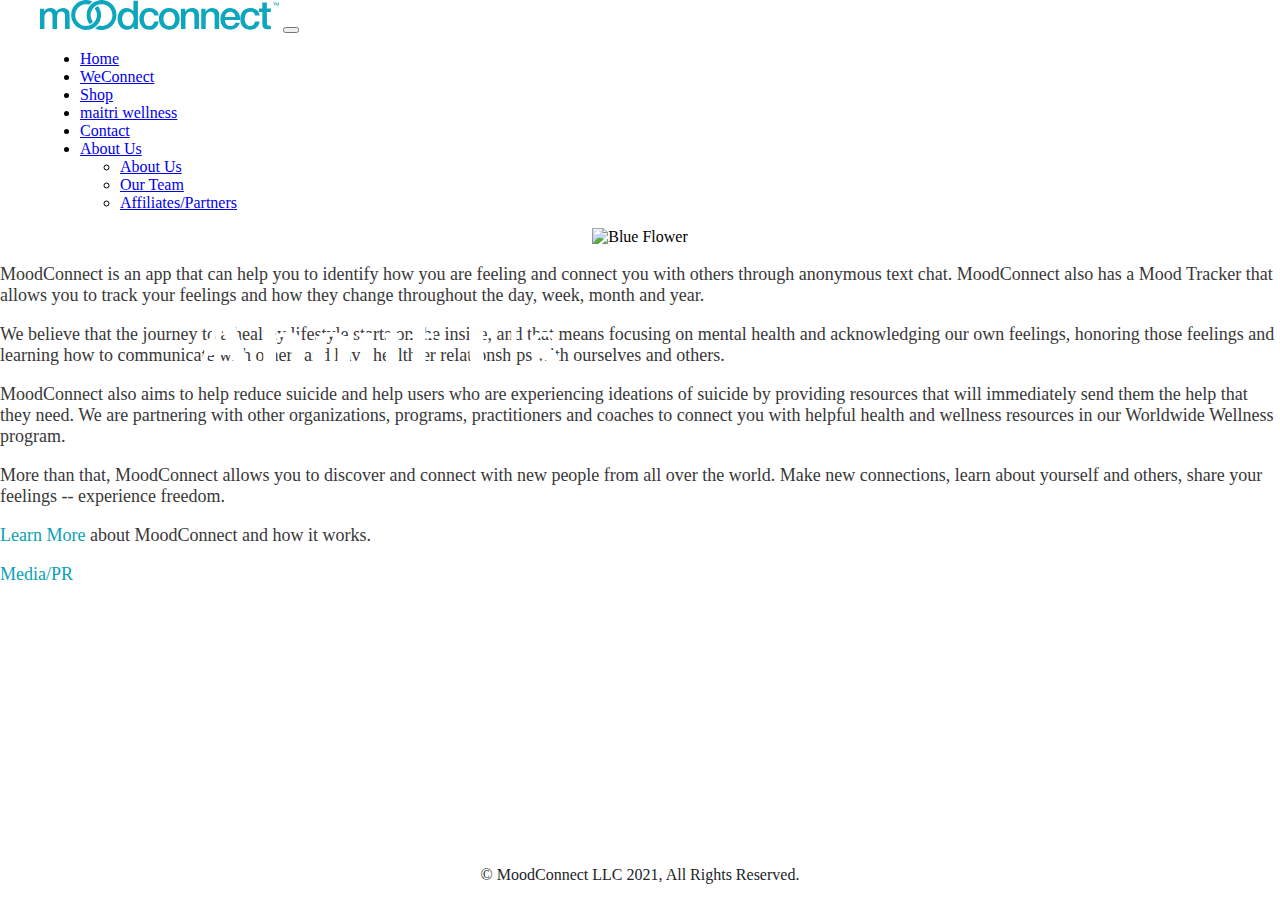
==== commit ce1b35ec: "add shop to navbar" ====
--- a/about.html
+++ b/about.html
@@ -15,20 +15,6 @@
                     'https://www.googletagmanager.com/gtm.js?id=' + i + dl; f.parentNode.insertBefore(j, f);
         })(window, document, 'script', 'dataLayer', 'GTM-W4S755G');</script>
     <!-- End Google Tag Manager -->
-
-    <!-- Tapfiliate -->
-    <script src="https://script.tapfiliate.com/tapfiliate.js" type="text/javascript" async></script>
-    <script type="text/javascript">
-        (function (t, a, p) {
-            t.TapfiliateObject = a; t[a] = t[a] || function () {
-                (t[a].q = t[a].q || []).push(arguments)
-            }
-        })(window, 'tap');
-
-        tap('create', '22575-22c895', { integration: "stripe" });
-        tap('detect');
-    </script>
-    <!-- End Tapfiliate -->
 
     <!-- Adsense -->
     <script data-ad-client="ca-pub-3361548818989430" async
@@ -70,6 +56,12 @@
                         <a class="nav-link" href="index.html">Home</a>
                     </li>
                     <li class="nav-item">
+                        <a class="nav-link" href="https://omny.fm/shows/weconnect" target='_blank'>WeConnect</a>
+                    </li>
+                    <li class="nav-item">
+                        <a class="nav-link" href="https://moodconnect.myshopify.com/" target='_blank'>Shop</a>
+                    </li>
+                    <li class="nav-item">
                         <a class="nav-link" href="maitri-wellness.html">maitri wellness</a>
                     </li>
                     <li class="nav-item">
@@ -84,7 +76,7 @@
                             <li><a class="dropdown-item" href="about.html">About Us</a></li>
                             <li><a class="dropdown-item" href="team.html">Our Team</a></li>
                             <li><a class="dropdown-item"
-                                    href="https://moodconnect.tapfiliate.com" target='_blank'>Affiliates/Partners</a></li>
+                                    href="affiliates.html">Affiliates/Partners</a></li>
                         </ul>
                     </li>
                 </ul>
@@ -150,4 +142,4 @@
         crossorigin="anonymous"></script>
 </body>
 
-</html>+</html>
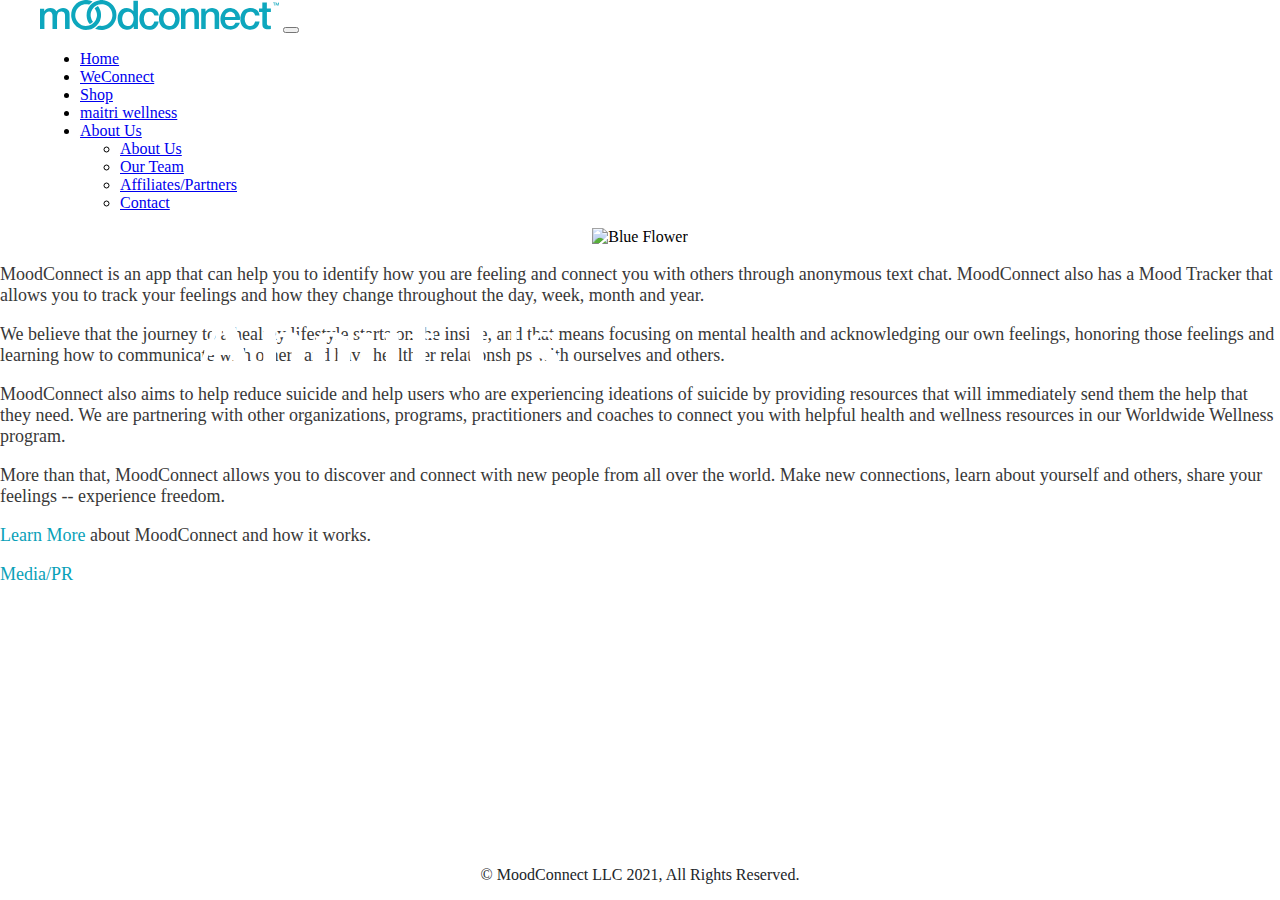
==== commit cb80dbb3: "New Affiliates/ Team / Home" ====
--- a/about.html
+++ b/about.html
@@ -64,9 +64,6 @@
                     <li class="nav-item">
                         <a class="nav-link" href="maitri-wellness.html">maitri wellness</a>
                     </li>
-                    <li class="nav-item">
-                        <a class="nav-link" aris-current="page" href="contact.html">Contact</a>
-                    </li>
                     <li class="nav-item dropdown">
                         <a class="nav-link dropdown-toggle active" href="about.html" id="navbarAboutMeMenuLink"
                             role="button" data-bs-toggle="dropdown" aria-expanded="false">
@@ -75,8 +72,8 @@
                         <ul class="dropdown-menu dropdown-menu-end" aria-labelledby="navbarAboutMeMenuLink">
                             <li><a class="dropdown-item" href="about.html">About Us</a></li>
                             <li><a class="dropdown-item" href="team.html">Our Team</a></li>
-                            <li><a class="dropdown-item"
-                                    href="affiliates.html">Affiliates/Partners</a></li>
+                            <li><a class="dropdown-item" href="affiliates.html">Affiliates/Partners</a></li>
+                            <li><a class="dropdown-item" href="contact.html">Contact</a></li>
                         </ul>
                     </li>
                 </ul>
--- a/assets/style-v2.css
+++ b/assets/style-v2.css
@@ -64,12 +64,98 @@
     padding: 0 8px;
 }
 
+.btn__container {
+    max-width: 1200px;
+    display: -ms-grid;
+    display: grid;
+    grid-template-columns: repeat(auto-fill, 260px);
+    -moz-column-gap: 10px;
+         column-gap: 10px;
+    row-gap: 10px;
+    margin: 0 auto;
+    justify-content: center;
+    margin-bottom: 10px;
+    
+}
+.button__container{
+    margin-bottom: 70px;
+}
+
+.btn__container2{
+   
+    max-width: 920px;
+    display: -ms-grid;
+    display: grid;
+    grid-template-columns: repeat(auto-fill, 260px);
+    -moz-column-gap: 10px;
+         column-gap: 10px;
+    row-gap: 10px;
+    padding-top: 10px;
+    margin-bottom: 100px;
+    justify-content: center;
+}
+
+.btn-secondary,
+.btn-secondary:hover,
+.btn-secondary:active,
+.btn-secondary:visited,
+.btn-secondary:focus {
+    padding: 12px 28px;
+    border: none;
+    background-color:hsla(337, 83%, 18%, 0.877);
+    font-size: 18px;
+    border-radius: 35px;
+    outline: none;
+    text-decoration: none;  
+    color: white;
+   
+}
+.btn__secondary,
+.btn__secondary:hover,
+.btn__secondary:active,
+.btn__secondary:visited,
+.btn__secondary:focus {
+    padding: 12px 28px;
+    border: none;
+    background-color:hsla(337, 83%, 18%, 0.877);
+    font-size: 22px;
+    border-radius: 35px;
+    outline: none;
+    text-decoration: none;  
+    color: white;
+   
+}
+
 .btn-mood {
     color: white;
     background-color: #18b8d1;
     border-color: #18b8d1;
-}
-
+    font-size: 12px;
+}
+.btn-signup{
+    font-size: 20px;
+    padding-top: 8px;
+}
+.btn-home{
+    text-decoration: none;
+    color: white;
+    font-size: 18px;
+}
+.cards{
+    max-width: 1140;
+    margin: 0 auto;
+    display: -ms-grid;
+    display: grid; 
+    grid-template-columns: repeat(2, 371px);
+    row-gap: 50px;
+    -moz-column-gap: 150px;
+            column-gap: 150px;
+    justify-content: center;
+}
+
+.container__text {
+    margin-bottom: 50px;
+}
 .col-padding {
     padding: 0 20px;
 }
@@ -167,6 +253,13 @@
     color: white;
 }
 
+.filterBtn {
+    display: none;
+}
+
+.filterShow {
+    display: flex;
+}
 .footer {
     flex-shrink: 0;
     color: white;
@@ -219,7 +312,6 @@
 
 .maitri-logos {
     margin: 0 auto;
-    width: 100%;
     max-width: 200px;
     display: block;
 }
@@ -277,13 +369,48 @@
 
 .phone-image {
     max-width: 280px;
-}
+    align-items: center;
+}
+
+.pulse-button {
+    display: block;
+   
+    color: white;
+    border: none;
+    background: #5a99d4;
+    cursor: pointer;
+    box-shadow: 0 0 0 0 rgba(#5a99d4, .5);
+    -webkit-animation: glowing 1300ms infinite;
+            animation: glowing 1300ms infinite;
+  }
+  .pulse-button:hover {
+    -webkit-animation: none;
+            animation: none;
+            background-color: rgb(24, 184, 208);
+  }
+ 
+  @-webkit-keyframes glowing {
+    0% {
+      background-color:#29b8ce;
+      box-shadow: 0 0 3px#29b8ce;
+    }
+    50% {
+      background-color: #07cbe9;
+      box-shadow: 0 0 10px  #07cbe9;
+    }
+    100% {
+      background-color: #18b8d1;
+      box-shadow: 0 0 3px #18b8d1;
+    }
+  }
+  
 
 .rise-logo {
     height: 200px; 
     width: 100%; 
     margin: 0 auto; 
-    object-fit: cover;
+    -o-object-fit: cover; 
+       object-fit: cover;
 }
 
 .sub-header {
@@ -376,6 +503,7 @@
     display: none;
 }
 
+
 @media (max-width: 400px) {
     body {
         text-align: center;
@@ -503,6 +631,7 @@
 
 }
 
+
 @media (min-width:401px) and (max-width: 575px) {
     body {
         text-align: center;
@@ -620,6 +749,17 @@
         display: initial;
     }
 }
+@media (max-width: 575){
+    .btn-mood{
+    align-content: center;
+    }
+    .btn-container{
+        align-items: center;
+    }
+    .pulse-button {
+        
+    }
+}
 
 @media (min-width: 576px) and (max-width:767px) {
     body {
@@ -640,225 +780,274 @@
     }
 
     .banner-fit {
-        object-fit: cover;
+        -o-object-fit: cover;
+           object-fit: cover;
+        height: 30vh;
+        width: 100vw;
+        max-width: 1300px;
+    }
+
+    .contact-banner-text {
+        font-size: 50px;
+    }
+
+    .container {
+        max-width: 500px;
+    }
+
+    .desktop-image-display {
+        display: none;
+    }
+
+    .directory-banner-text {
+        font-size: 35px;
+    }
+
+    .media-banner-text {
+        font-size: 50px;
+    }
+
+    .media-banner-text-1 {
+        right: 5%;
+        top: 10%;
+    }
+
+    .mobile-image-display {
+        display: initial;
+    }
+
+    .partners-banner-text {
+        font-size: 36px;
+    }
+
+    .team-banner-text {
+        font-size: 60px;
+    }
+
+    .team-banner-text-1 {
+        left: 14%;
+        top: 7%;
+    }
+
+    .thank-you-affiliate-banner-text {
+        font-size: 44px;
+    }
+
+    .thank-you-contact-banner-text {
+        font-size: 50px;
+    }
+
+    .top-left-col {
+        display: block;
+    }
+
+    .work-col {
+        margin-top: 20px;
+    }
+
+    .work-banner-text {
+        font-size: 50px;
+    }
+
+    #our-mission {
+        display: none;
+    }
+
+    #our-mission-mobile {
+        display: initial;
+    }
+
+}
+
+@media (min-width: 768px) and (max-width: 991px) {
+    .affiliate-banner-text {
+        font-size: 46px;
+    }
+    .btn-signup {
+        font-size: 17px;
+    }
+    #learn-more-button {
+        font-size: 17px;
+    }
+
+    .about-banner-text {
+        font-size: 80px;
+    }
+
+    .banner-fit {
+        -o-object-fit: cover;
+           object-fit: cover;
+        height: 35vh;
+        width: 100vw;
+        max-width: 1300px;
+    }
+
+    .contact-banner-text {
+        font-size: 70px;
+    }
+
+    .display-4 {
+        font-size: 44px;
+    }
+
+    .directory-banner-text {
+        font-size: 46px;
+    }
+
+    .media-banner-text {
+        font-size: 70px;
+    }
+
+    .partners-banner-text {
+        font-size: 45px;
+    }
+
+    .sub-header {
+        font-size: 24px;
+    }
+
+    .team-banner-text {
+        font-size: 75px;
+    }
+
+    .team-banner-text-1 {
+        left: 13%;
+        top: 6%;
+    }
+
+    .thank-you-affiliate-banner-text {
+        font-size: 56px;
+    }
+
+    .thank-you-affiliate-banner-text-1 {
+        left: 32%;
+        bottom: 2%;
+    }
+
+    .thank-you-contact-banner-text {
+        font-size: 70px;
+    }
+
+    .work-banner-text {
+        font-size: 64px;
+    }
+
+    #feel-better-div {
+        padding-top: 20px;
+    }
+}
+
+@media (max-width: 1199px){
+    .btn__container{
+        display: none;
+    }
+    .btn__container2{
+        display: none;
+    }
+    .cards{
+        grid-template-columns: repeat(2, 340px);
+        -moz-column-gap: 100px;
+                column-gap: 100px;
+    }
+}
+@media (max-width: 850px){
+    .cards{
+        grid-template-columns: repeat(1, 300px);
+    }
+    .directory-card-text{
+        font-size: 14px;
+    }
+}
+@media (min-width: 850px){
+    .directory-card-text{
+        min-width: 300px;
+    }
+}
+
+@media (min-width: 900px){
+    .directory-card-text{
+        min-width: 325px;
+    }
+}
+
+@media(min-width: 1200px){
+    .filterDrDwn{
+        display: none;
+    }
+}
+@media (min-width: 992px) and (max-width: 1199px) { 
+
+    .about-banner-text {
+        font-size: 85px;
+    }
+
+    .affiliate-banner-text {
+        font-size: 60px;
+    }
+
+    .banner-fit {
+        -o-object-fit: cover;
+           object-fit: cover;
+        height: 35vh;
+        width: 100vw;
+        max-width: 1300px;
+    }
+
+    .contact-banner-text {
+        font-size: 75px;
+    }
+
+    .display-4 {
+        font-size: 50px;
+    }
+
+    .directory-banner-text {
+        font-size: 60px;
+    }
+
+    .media-banner-text {
+        font-size: 75px;
+    }
+
+    .partners-banner-text {
+        font-size: 60px;
+    }
+
+    .sub-header {
+        font-size: 26px;
+    }
+
+    .team-banner-text {
+        font-size: 85px;
+    }
+
+    .thank-you-affiliate-banner-text {
+        font-size: 64px;
+    }
+
+    .thank-you-affiliate-banner-text-1 {
+        left: 38%;
+    }
+
+    .thank-you-contact-banner-text {
+        font-size: 75px;
+    }
+
+    .work-banner-text {
+        font-size: 80px;
+    }
+
+}
+
+@media (min-width: 1200px) and (max-width:1399px) {
+
+    .banner-fit {
+        -o-object-fit: cover;
+           object-fit: cover;
         height: 40vh;
         width: 100vw;
         max-width: 1300px;
-    }
-
-    .contact-banner-text {
-        font-size: 50px;
-    }
-
-    .container {
-        max-width: 500px;
-    }
-
-    .desktop-image-display {
-        display: none;
-    }
-
-    .directory-banner-text {
-        font-size: 35px;
-    }
-
-    .media-banner-text {
-        font-size: 50px;
-    }
-
-    .media-banner-text-1 {
-        right: 5%;
-        top: 10%;
-    }
-
-    .mobile-image-display {
-        display: initial;
-    }
-
-    .partners-banner-text {
-        font-size: 36px;
-    }
-
-    .team-banner-text {
-        font-size: 60px;
-    }
-
-    .team-banner-text-1 {
-        left: 14%;
-        top: 7%;
-    }
-
-    .thank-you-affiliate-banner-text {
-        font-size: 44px;
-    }
-
-    .thank-you-contact-banner-text {
-        font-size: 50px;
-    }
-
-    .top-left-col {
-        display: block;
-    }
-
-    .work-col {
-        margin-top: 20px;
-    }
-
-    .work-banner-text {
-        font-size: 50px;
-    }
-
-    #our-mission {
-        display: none;
-    }
-
-    #our-mission-mobile {
-        display: initial;
-    }
-
-}
-
-@media (min-width: 768px) and (max-width: 991px) {
-    .affiliate-banner-text {
-        font-size: 46px;
-    }
-
-    .about-banner-text {
-        font-size: 80px;
-    }
-
-    .banner-fit {
-        object-fit: cover;
-        height: 40vh;
-        width: 100vw;
-        max-width: 1300px;
-    }
-
-    .contact-banner-text {
-        font-size: 70px;
-    }
-
-    .display-4 {
-        font-size: 44px;
-    }
-
-    .directory-banner-text {
-        font-size: 46px;
-    }
-
-    .media-banner-text {
-        font-size: 70px;
-    }
-
-    .partners-banner-text {
-        font-size: 45px;
-    }
-
-    .sub-header {
-        font-size: 24px;
-    }
-
-    .team-banner-text {
-        font-size: 75px;
-    }
-
-    .team-banner-text-1 {
-        left: 13%;
-        top: 6%;
-    }
-
-    .thank-you-affiliate-banner-text {
-        font-size: 56px;
-    }
-
-    .thank-you-affiliate-banner-text-1 {
-        left: 32%;
-        bottom: 2%;
-    }
-
-    .thank-you-contact-banner-text {
-        font-size: 70px;
-    }
-
-    .work-banner-text {
-        font-size: 64px;
-    }
-
-    #feel-better-div {
-        padding-top: 20px;
-    }
-}
-
-@media (min-width: 992px) and (max-width: 1199px) { 
-
-    .about-banner-text {
-        font-size: 85px;
-    }
-
-    .affiliate-banner-text {
-        font-size: 60px;
-    }
-
-    .banner-fit {
-        object-fit: cover;
-        height: 40vh;
-        width: 100vw;
-        max-width: 1300px;
-    }
-
-    .contact-banner-text {
-        font-size: 75px;
-    }
-
-    .display-4 {
-        font-size: 50px;
-    }
-
-    .directory-banner-text {
-        font-size: 60px;
-    }
-
-    .media-banner-text {
-        font-size: 75px;
-    }
-
-    .partners-banner-text {
-        font-size: 60px;
-    }
-
-    .sub-header {
-        font-size: 26px;
-    }
-
-    .team-banner-text {
-        font-size: 85px;
-    }
-
-    .thank-you-affiliate-banner-text {
-        font-size: 64px;
-    }
-
-    .thank-you-affiliate-banner-text-1 {
-        left: 38%;
-    }
-
-    .thank-you-contact-banner-text {
-        font-size: 75px;
-    }
-
-    .work-banner-text {
-        font-size: 80px;
-    }
-
-}
-
-@media (min-width: 1200px) and (max-width:1399px) {
-
-    .banner-fit {
-        object-fit: cover;
-        height: 50vh;
-        width: 100vw;
-        max-width: 1300px;
+        
     }
 
     .display-4 {
@@ -879,10 +1068,12 @@
 @media (min-width: 1400px) {
 
     .banner-fit {
-        object-fit: cover;
-        height: 50vh;
+        -o-object-fit: cover;
+           object-fit: cover;
+        height: 35vh;
         width: 100vw;
         max-width: 1300px;
+        height: 40vh;
     }
 
     .display-4 {
@@ -897,5 +1088,12 @@
     .sub-header {
         font-size: 29px;
     }
-
-}
+    
+
+}
+
+@media (max-width: 1400px) {
+    .btn-secondary{
+        font-size: 18px;
+    }
+}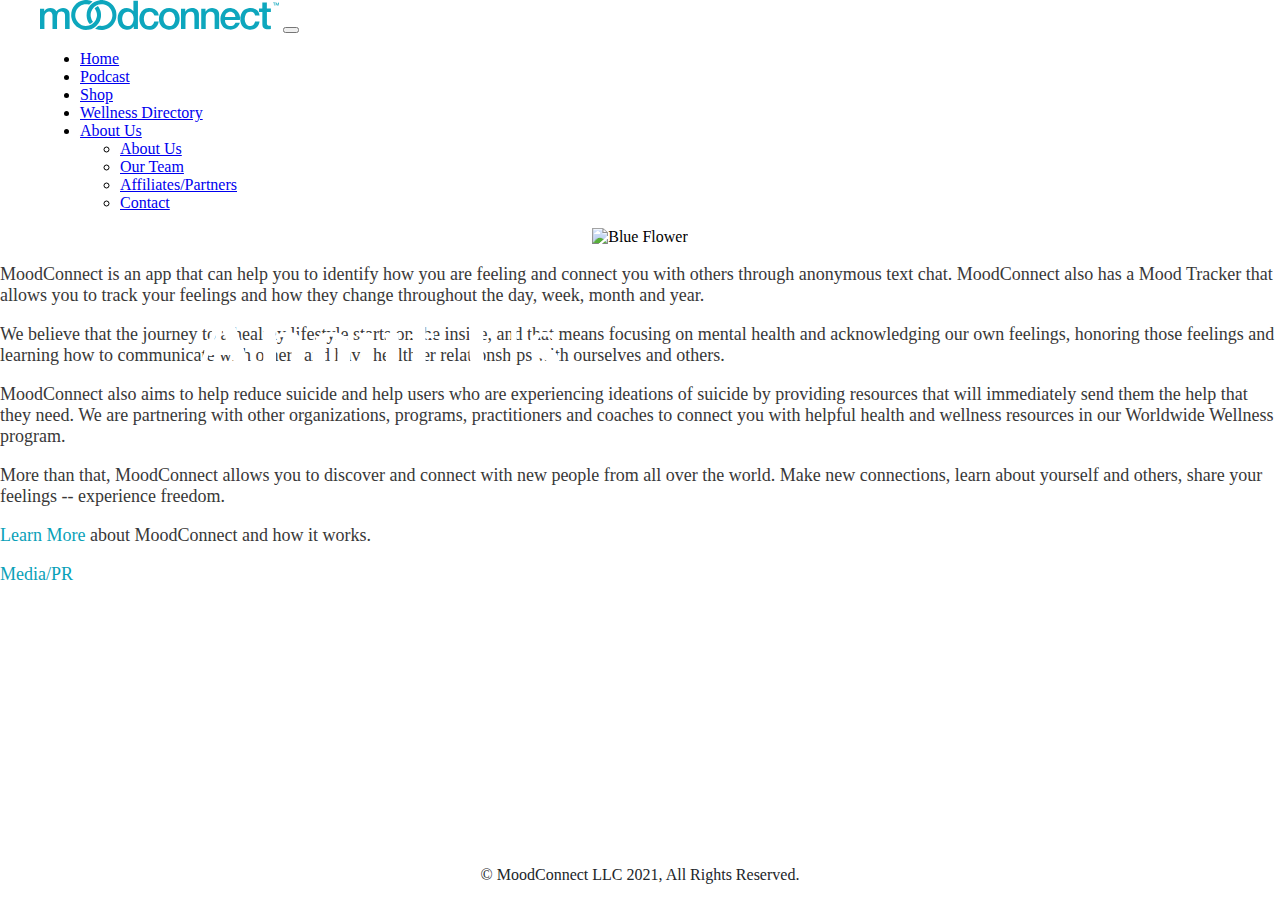
==== commit ce415758: "Change Maitri" ====
--- a/about.html
+++ b/about.html
@@ -56,13 +56,13 @@
                         <a class="nav-link" href="index.html">Home</a>
                     </li>
                     <li class="nav-item">
-                        <a class="nav-link" href="https://omny.fm/shows/weconnect" target='_blank'>WeConnect</a>
+                        <a class="nav-link" href="https://open.spotify.com/show/4bLSpt9Rgibl6qMDGOkRnz?si=scXjrl2hSyetFDpNWzelYQ" target='_blank'>Podcast</a>
                     </li>
                     <li class="nav-item">
                         <a class="nav-link" href="https://moodconnect.myshopify.com/" target='_blank'>Shop</a>
                     </li>
                     <li class="nav-item">
-                        <a class="nav-link" href="maitri-wellness.html">maitri wellness</a>
+                        <a class="nav-link" href="maitri-wellness.html">Wellness Directory</a>
                     </li>
                     <li class="nav-item dropdown">
                         <a class="nav-link dropdown-toggle active" href="about.html" id="navbarAboutMeMenuLink"
--- a/assets/style-v2.css
+++ b/assets/style-v2.css
@@ -1,6 +1,6 @@
 @font-face {
-	font-family: "PlayfairDisplay";
-	src: local("PlayfairDisplay"), url("./fonts/PlayfairDisplay-VariableFont_wght.ttf") format("truetype");
+    font-family: "PlayfairDisplay";
+    src: local("PlayfairDisplay"), url("./fonts/PlayfairDisplay-VariableFont_wght.ttf") format("truetype");
 }
 
 html {
@@ -43,7 +43,7 @@
 
 .affiliate-banner-text-1 {
     bottom: 22%;
-    right:7%;
+    right: 7%;
 }
 
 .affiliate-icon {
@@ -70,25 +70,26 @@
     display: grid;
     grid-template-columns: repeat(auto-fill, 260px);
     -moz-column-gap: 10px;
-         column-gap: 10px;
+    column-gap: 10px;
     row-gap: 10px;
     margin: 0 auto;
     justify-content: center;
-    margin-bottom: 10px;
-    
-}
-.button__container{
+    margin-bottom: 40px;
+
+}
+
+.button__container {
     margin-bottom: 70px;
 }
 
-.btn__container2{
-   
+.btn__container2 {
+
     max-width: 920px;
     display: -ms-grid;
     display: grid;
     grid-template-columns: repeat(auto-fill, 260px);
     -moz-column-gap: 10px;
-         column-gap: 10px;
+    column-gap: 10px;
     row-gap: 10px;
     padding-top: 10px;
     margin-bottom: 100px;
@@ -102,14 +103,15 @@
 .btn-secondary:focus {
     padding: 12px 28px;
     border: none;
-    background-color:hsla(337, 83%, 18%, 0.877);
+    background-color: #18b8d1;
     font-size: 18px;
     border-radius: 35px;
     outline: none;
-    text-decoration: none;  
+    text-decoration: none;
     color: white;
-   
-}
+
+}
+
 .btn__secondary,
 .btn__secondary:hover,
 .btn__secondary:active,
@@ -117,13 +119,13 @@
 .btn__secondary:focus {
     padding: 12px 28px;
     border: none;
-    background-color:hsla(337, 83%, 18%, 0.877);
+    background-color: #18b8d1;
     font-size: 22px;
     border-radius: 35px;
     outline: none;
-    text-decoration: none;  
+    text-decoration: none;
     color: white;
-   
+
 }
 
 .btn-mood {
@@ -132,30 +134,37 @@
     border-color: #18b8d1;
     font-size: 12px;
 }
-.btn-signup{
+
+.btn-signup {
     font-size: 20px;
-    padding-top: 8px;
-}
-.btn-home{
+    text-decoration: none;
+    color: white;
+    line-height: 30px;
+
+}
+
+.btn-home {
     text-decoration: none;
     color: white;
     font-size: 18px;
 }
-.cards{
-    max-width: 1140;
+
+.cards {
+    max-width: 1200;
     margin: 0 auto;
     display: -ms-grid;
-    display: grid; 
-    grid-template-columns: repeat(2, 371px);
-    row-gap: 50px;
-    -moz-column-gap: 150px;
-            column-gap: 150px;
+    display: grid;
+    grid-template-columns: repeat(3, 350px);
+    row-gap: 30px;
+    -moz-column-gap: 60px;
+    column-gap: 60px;
     justify-content: center;
 }
 
 .container__text {
     margin-bottom: 50px;
 }
+
 .col-padding {
     padding: 0 20px;
 }
@@ -166,7 +175,7 @@
     letter-spacing: 1px;
     font-size: 90px;
     color: white;
-    transform: translate(-50%,-50%);
+    transform: translate(-50%, -50%);
 }
 
 .contact-banner-text-1 {
@@ -195,7 +204,7 @@
 
 .directory-banner-text-1 {
     bottom: 22%;
-    right:3%;
+    right: 3%;
 }
 
 .directory-card {
@@ -260,6 +269,7 @@
 .filterShow {
     display: flex;
 }
+
 .footer {
     flex-shrink: 0;
     color: white;
@@ -280,6 +290,7 @@
 
 .image {
     width: 100%;
+    height: 525px;
 }
 
 .jumbotron {
@@ -354,7 +365,7 @@
     letter-spacing: 1px;
     font-size: 75px;
     color: white;
-    background-color: rgba(0,0,0,0.7);
+    background-color: rgba(0, 0, 0, 0.7);
     padding: 10px 20px 14px 20px;
     /* border-radius: 4px; */
     text-align: left;
@@ -374,47 +385,75 @@
 
 .pulse-button {
     display: block;
-   
     color: white;
     border: none;
     background: #5a99d4;
     cursor: pointer;
     box-shadow: 0 0 0 0 rgba(#5a99d4, .5);
     -webkit-animation: glowing 1300ms infinite;
-            animation: glowing 1300ms infinite;
-  }
-  .pulse-button:hover {
+    animation: glowing 1300ms infinite;
+    min-width: 200px;
+    margin: auto;
+    padding: 12px
+}
+
+.pulse-button:hover {
     -webkit-animation: none;
-            animation: none;
-            background-color: rgb(24, 184, 208);
-  }
- 
-  @-webkit-keyframes glowing {
+    animation: none;
+    background-color: rgb(24, 184, 208);
+}
+
+@-webkit-keyframes glowing {
     0% {
-      background-color:#29b8ce;
-      box-shadow: 0 0 3px#29b8ce;
-    }
+        background-color: #29b8ce;
+        box-shadow: 0 0 3px#29b8ce;
+    }
+
     50% {
-      background-color: #07cbe9;
-      box-shadow: 0 0 10px  #07cbe9;
-    }
+        background-color: #07cbe9;
+        box-shadow: 0 0 10px #07cbe9;
+    }
+
     100% {
-      background-color: #18b8d1;
-      box-shadow: 0 0 3px #18b8d1;
-    }
-  }
-  
+        background-color: #18b8d1;
+        box-shadow: 0 0 3px #18b8d1;
+    }
+}
+
 
 .rise-logo {
-    height: 200px; 
-    width: 100%; 
-    margin: 0 auto; 
-    -o-object-fit: cover; 
-       object-fit: cover;
+    height: 200px;
+    width: 100%;
+    margin: 0 auto;
+    -o-object-fit: cover;
+    object-fit: cover;
 }
 
 .sub-header {
     font-size: 22px;
+}
+
+.spotify {
+    width: 150px;
+    margin-right: 30px;
+}
+
+.i-tune {}
+
+.tune {
+    display: flex;
+    flex-direction: row;
+    max-width: 300px;
+    padding-bottom: 20px;
+    margin: 0 auto;
+    justify-content: center;
+    align-items: center;
+    margin-top: 20px;
+
+}
+
+.tune-text {
+    padding-top: 30px;
 }
 
 .team-banner-text {
@@ -444,7 +483,7 @@
     letter-spacing: 1px;
     font-size: 90px;
     color: white;
-    transform: translate(-50%,-50%);
+    transform: translate(-50%, -50%);
 }
 
 .thank-you-contact-banner-text-1 {
@@ -458,7 +497,7 @@
     font-family: 'PlayfairDisplay', serif;
     letter-spacing: 1px;
     font-size: 90px;
-    color:black;
+    color: black;
     /* transform: translate(-50%,-50%); */
 }
 
@@ -472,6 +511,13 @@
     display: flex;
     flex-direction: column;
     justify-content: space-around;
+}
+
+.subscribed{
+    color: white;
+    display: block;
+    width: 150px;
+    margin: auto;
 }
 
 .work-banner-text {
@@ -482,8 +528,8 @@
 }
 
 .work-banner-text-1 {
-    top:12%;
-    left:10%
+    top: 12%;
+    left: 10%
 }
 
 #founder-image-mobile {
@@ -525,7 +571,7 @@
 
     .affiliate-banner-text-1 {
         bottom: 12%;
-        right:6%;
+        right: 6%;
     }
 
     .brand-logos {
@@ -533,6 +579,14 @@
         padding: 0 8px;
     }
 
+    .pulse-button {
+        padding: 10px 4px
+    }
+
+    .col-7 {
+        width: 250px
+    }
+
     .contact-banner-text {
         font-size: 40px;
     }
@@ -552,7 +606,7 @@
 
     .directory-banner-text-1 {
         bottom: 19%;
-        right:4%;
+        right: 4%;
     }
 
     .media-banner-text {
@@ -617,8 +671,8 @@
     }
 
     .work-banner-text-1 {
-        top:12%;
-        left:7%
+        top: 12%;
+        left: 7%
     }
 
     #our-mission {
@@ -628,6 +682,11 @@
     #our-mission-mobile {
         display: initial;
     }
+
+    #learn-more-button {
+        font-size: 14px;
+    }
+
 
 }
 
@@ -652,7 +711,7 @@
 
     .affiliate-banner-text-1 {
         bottom: 12%;
-        right:6%;
+        right: 6%;
     }
 
     .brand-logos {
@@ -678,7 +737,7 @@
 
     .directory-banner-text-1 {
         bottom: 19%;
-        right:5%;
+        right: 5%;
     }
 
     .media-banner-text {
@@ -737,8 +796,12 @@
     }
 
     .work-banner-text-1 {
-        top:12%;
-        left:8%
+        top: 12%;
+        left: 8%
+    }
+
+    #learn-more-button {
+        font-size: 16px;
     }
 
     #our-mission {
@@ -749,15 +812,27 @@
         display: initial;
     }
 }
-@media (max-width: 575){
-    .btn-mood{
-    align-content: center;
-    }
-    .btn-container{
+
+@media (max-width: 575px) {
+
+    .tune {
+        flex-direction: column;
+    }
+
+    .btn-container {
         align-items: center;
     }
+
+    .btn-container {
+        padding-bottom: 30px;
+    }
+
     .pulse-button {
-        
+        margin-top: 30px;
+    }
+
+    .btn-signup {
+        font-size: 16px;
     }
 }
 
@@ -766,6 +841,10 @@
         text-align: center;
     }
 
+    .phone-image {
+        margin-top: 30px;
+    }
+
     .affiliate-banner-text {
         font-size: 35px;
     }
@@ -781,12 +860,16 @@
 
     .banner-fit {
         -o-object-fit: cover;
-           object-fit: cover;
+        object-fit: cover;
         height: 30vh;
         width: 100vw;
         max-width: 1300px;
     }
 
+    .btn-signup {
+        line-height: 32px;
+    }
+
     .contact-banner-text {
         font-size: 50px;
     }
@@ -863,9 +946,12 @@
     .affiliate-banner-text {
         font-size: 46px;
     }
+
     .btn-signup {
         font-size: 17px;
-    }
+        line-height: 26px
+    }
+
     #learn-more-button {
         font-size: 17px;
     }
@@ -876,7 +962,7 @@
 
     .banner-fit {
         -o-object-fit: cover;
-           object-fit: cover;
+        object-fit: cover;
         height: 35vh;
         width: 100vw;
         max-width: 1300px;
@@ -935,47 +1021,56 @@
     #feel-better-div {
         padding-top: 20px;
     }
-}
-
-@media (max-width: 1199px){
-    .btn__container{
+    .image {
+        height: 425px;
+    }
+}
+
+@media (max-width: 1199px) {
+    .btn__container {
         display: none;
     }
-    .btn__container2{
+
+    .btn__container2 {
         display: none;
     }
-    .cards{
+
+    .cards {
         grid-template-columns: repeat(2, 340px);
         -moz-column-gap: 100px;
-                column-gap: 100px;
-    }
-}
-@media (max-width: 850px){
-    .cards{
+        column-gap: 100px;
+    }
+}
+
+@media (max-width: 850px) {
+    .cards {
         grid-template-columns: repeat(1, 300px);
     }
-    .directory-card-text{
+
+    .directory-card-text {
         font-size: 14px;
     }
 }
-@media (min-width: 850px){
-    .directory-card-text{
+
+@media (min-width: 850px) {
+    .directory-card-text {
         min-width: 300px;
     }
 }
 
-@media (min-width: 900px){
-    .directory-card-text{
+@media (min-width: 900px) {
+    .directory-card-text {
         min-width: 325px;
     }
 }
 
-@media(min-width: 1200px){
-    .filterDrDwn{
+@media(min-width: 1200px) {
+    .filterDrDwn {
         display: none;
     }
 }
-@media (min-width: 992px) and (max-width: 1199px) { 
+
+@media (min-width: 992px) and (max-width: 1199px) {
 
     .about-banner-text {
         font-size: 85px;
@@ -987,7 +1082,7 @@
 
     .banner-fit {
         -o-object-fit: cover;
-           object-fit: cover;
+        object-fit: cover;
         height: 35vh;
         width: 100vw;
         max-width: 1300px;
@@ -1036,18 +1131,20 @@
     .work-banner-text {
         font-size: 80px;
     }
-
+    .image {
+        height: 425px;
+    }
 }
 
 @media (min-width: 1200px) and (max-width:1399px) {
 
     .banner-fit {
         -o-object-fit: cover;
-           object-fit: cover;
+        object-fit: cover;
         height: 40vh;
         width: 100vw;
         max-width: 1300px;
-        
+
     }
 
     .display-4 {
@@ -1069,7 +1166,7 @@
 
     .banner-fit {
         -o-object-fit: cover;
-           object-fit: cover;
+        object-fit: cover;
         height: 35vh;
         width: 100vw;
         max-width: 1300px;
@@ -1088,12 +1185,313 @@
     .sub-header {
         font-size: 29px;
     }
+
+
+}
+
+@media (max-width: 1400px) {
+    .btn-secondary {
+        font-size: 18px;
+    }
+}
+
+
+.popup {
+  
+    display: -webkit-box;
+    display: -ms-flexbox;
+    display: flex;
+    background-color: rgba(0, 0, 0, 0.5);
+	width: 100%;
+    height: 100%;
+    position: fixed;
+    top: 0;
+    right: 0;
+	-webkit-box-pack: center;
+	    -ms-flex-pack: center;
+	justify-content: center;
+    align-items: center;
+    opacity: 0;
+    visibility: hidden;
+    -webkit-transition: opacity 0s, visibility 0s linear 0s;
+    -o-transition: opacity 0s, visibility 0s linear 0s;
+    transition: opacity 0s, visibility 0s linear 0s;
+
+}
+
+.popup__close {
+    position: absolute;
+    width: 50px;
+    height: 50px;
+    top: -40px;
+    right: -40px;
+    cursor: pointer;
+    border: none;
+    outline: none;
+    color: #ffffff;
+    font-size: 60px;
+    line-height: 20px;
+    font-weight: 400;
+    -webkit-transform: rotate(45deg);
+    -ms-transform: rotate(45deg);
+    transform: rotate(45deg);
+    -webkit-transition: opacity .2s ease-out;
+    -o-transition: opacity .2s ease-out;
+    transition: opacity .2s ease-out;
+    background: transparent;
+    -webkit-touch-callout: none;
+    -webkit-user-select: none;
+    -khtml-user-select: none;
+    -moz-user-select: none;
+    -ms-user-select: none;
+    user-select: none;
+}
+
+.popup__close:hover {
+    opacity: 0.6;
+}
+.popup__close:focus {
+    outline: none;
+}
+
+@media (max-width: 500px) {
+    .popup__close {
+        font-size: 72px;
+        line-height: 20px;
+        width: 40px;
+        height: 40px;
+        top: -45px;
+        right: -30px;
+    }
+}
+
+
+.popup__content {
+    width: 430px;
+    margin: auto;
+    background-image: url(./images/signup/t1XLQvDqt_4.png);
+    background-repeat: no-repeat;
+    background-size: 430px 800px;
+    display: -webkit-box;
+    display: -ms-flexbox;
+    display: flex;
+    border-radius: 10px;
+    -webkit-box-orient: vertical;
+    -webkit-box-direction: normal;
+    -ms-flex-direction: column;
+    flex-direction: column;
+    position: relative;
+    -webkit-box-shadow: 0px 0px 25px rgba(0, 0, 0, 0.15);
+    box-shadow: 0px 0px 25px rgba(0, 0, 0, 0.15);
+
+
+
+}
+
+@media (max-width: 500px) {
+    .popup__content {
+        max-width: 340px;
+    }
+}
+
+@media (max-width: 400px) {
+    .popup__content {
+        max-width: 240px;
+    }
+}
+
+.popup__input {
+    width: 358px;
+    display: block;
+    font-weight: normal;
+    border-radius: 10px;
+    font-size: 14px;
+    line-height: 17px;
+    margin: 30px auto 0;
+    outline: 0;
+    border: 0;
+    padding: 15px;
+}
+
+::placeholder {
+    /* Chrome, Firefox, Opera, Safari 10.1+ */
+    color: #18b8d1;
+    opacity: 1;
+    /* Firefox */
+}
+
+/*
+.popup__field:invalid{
+    border-bottom: 1px solid red;
+}
+*/
+
+
+@media (max-width: 500px) {
+    .popup__input {
+        width: 300px;
+        font-size: 12px;
+        line-height: 15px;
+        padding-bottom: 12px;
+        margin: 20px auto;
+    }
+}
+
+@media (max-width: 400px) {
+    .popup__input {
+        width: 200px;
+        font-size: 12px;
+        line-height: 15px;
+        padding-bottom: 12px;
+        margin: 20px auto;
+    }
+}
+
+
+.popup__form {
+    max-width: 358px;
+    margin: 0 auto;
+
+}
+
+
+@media (max-width: 375px) {
+    .popup__form {
+        max-width: 240px;
+    }
+}
+
+.popup__heading {
+    color: #18b8d1;
+    max-width: 358px;
+    font-weight: 700;
+    font-size: 26px;
+    line-height: 29px;
+    margin: 34px auto 45px;
+    text-align: center;
+    letter-spacing: 0.5px;
+
+    text-shadow: -1px -1px 0 #555755, 1px -1px 0 #555755, -1px 1px 0 #555755, 1px 1px 0 #555755;
+
+
+}
+
+@media (max-width: 500px) {
+    .popup__heading {
+        font-size: 18px;
+        line-height: 22px;
+        max-width: 300px;
+        margin: 30px auto 30px;
+
+    }
+}
+
+@media (max-width: 400px) {
+    .popup__heading {
+        font-size: 18px;
+        line-height: 22px;
+        max-width: 200px;
+        margin: 30px auto 30px;
+
+    }
+}
+
+.popup__save-btn {
+    width: 358px;
+    height: 100%;
+    border-radius: 2px;
+    background-color: #18b8d1;
+    border-radius: 10px;
+    margin: 40px auto 10px;
+    color: #ffffff;
+    font-weight: normal;
+    font-size: 18px;
+    line-height: 50px;
+    text-align: center;
+    display: block;
+    cursor: pointer;
+    outline: none;
+    border: none;
+
+}
+
+/*
+.popup__save-btn:hover{
+    background: rgba(0, 0, 0, 0.8);
+}
+*/
+@media (max-width: 500px) {
+    .popup__save-btn {
+        width: 300px;
+        margin: 35px auto 30px;
+        height: 40px;
+        font-size: 14px;
+        line-height: 17px;
+    }
+}
+
+@media (max-width: 400px) {
+    .popup__save-btn {
+        width: 200px;
+        margin: 35px auto 30px;
+        height: 40px;
+        font-size: 14px;
+        line-height: 17px;
+    }
+}
+
+.popup__save-btn_disabled {
+
+    color: #E5E5E5;
+    cursor: default;
+    background-color: #FFFFFF;
+    border: 1px solid #E5E5E5;
+}
+
+.popup__save-btn:disabled {
+
+    color: #E5E5E5;
+    cursor: default;
+    background-color: #FFFFFF;
+    border: 1px solid #E5E5E5;
+}
+
+.response{
+    color: red;
+    display: block;
+    width: 300px;
+    margin: auto;
+    background: rgba(248, 246, 246, 0.3);
+    font-size: 14px;
     
-
-}
-
-@media (max-width: 1400px) {
-    .btn-secondary{
-        font-size: 18px;
-    }
+}
+.popup__span-error {
+    font-size: 12px;
+    line-height: 15px;
+    opacity: 0;
+    max-width: 358px;
+    margin: 0 auto;
+    height: 10px;
+    color: red;
+    display: block;
+}
+
+.popup__span-error_active {
+    opacity: 1;
+}
+
+.popup_opened {
+    opacity: 1;
+    visibility: visible;
+    -webkit-transition-delay: 0s;
+         -o-transition-delay: 0s;
+            transition-delay: 0s;
+   
+
+}
+
+.signup-logo {
+    width: 280px;
+    height:150px;
+    align-self: center;
 }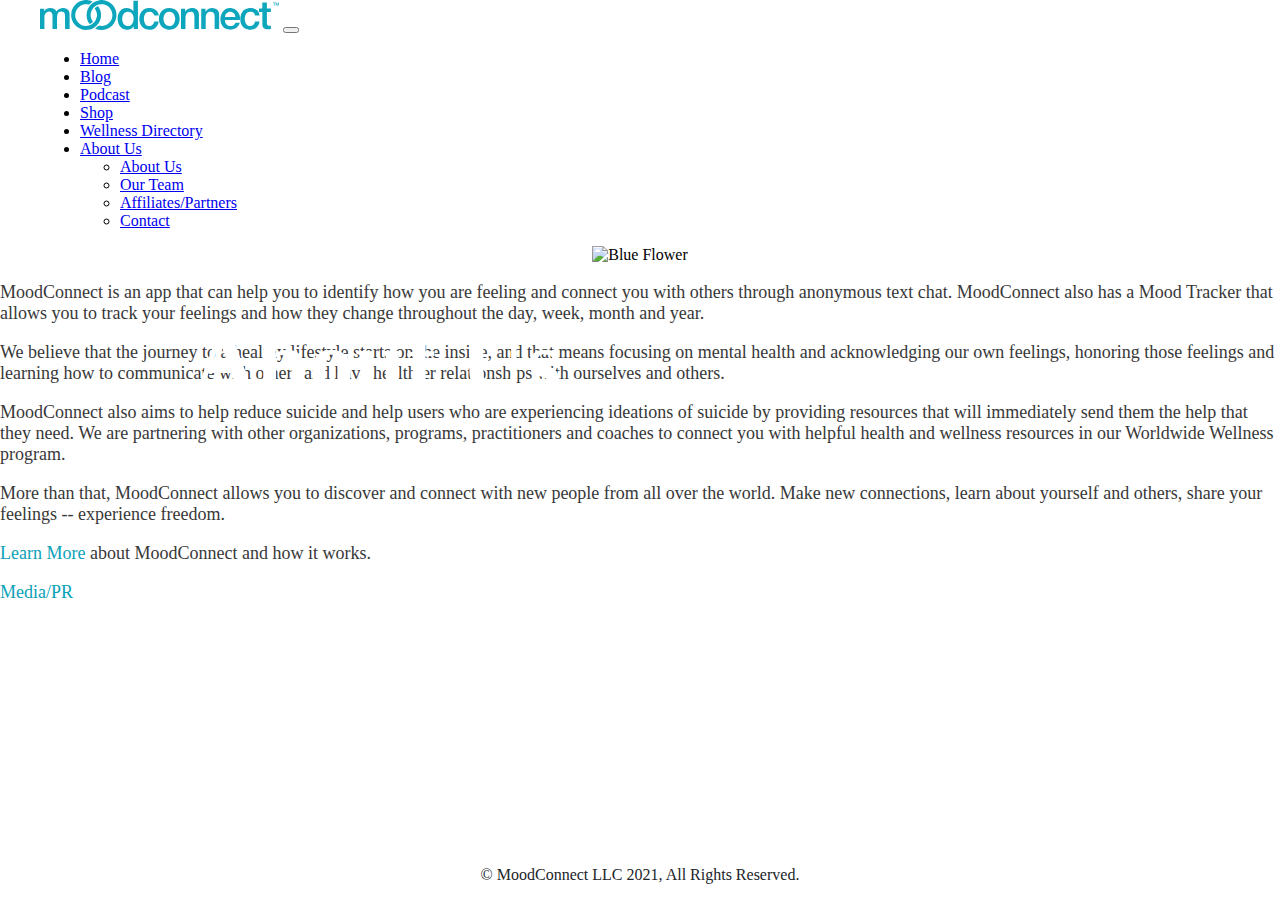
==== commit 488d21fb: "added blog to navigation" ====
--- a/about.html
+++ b/about.html
@@ -56,13 +56,17 @@
                         <a class="nav-link" href="index.html">Home</a>
                     </li>
                     <li class="nav-item">
+                        <a class="nav-link"
+                            href="https://www.blog.moodconnect.com/">Blog</a>
+                    </li>
+                    <li class="nav-item">
                         <a class="nav-link" href="https://open.spotify.com/show/4bLSpt9Rgibl6qMDGOkRnz?si=scXjrl2hSyetFDpNWzelYQ" target='_blank'>Podcast</a>
                     </li>
                     <li class="nav-item">
                         <a class="nav-link" href="https://moodconnect.myshopify.com/" target='_blank'>Shop</a>
                     </li>
                     <li class="nav-item">
-                        <a class="nav-link" href="maitri-wellness.html">Wellness Directory</a>
+                        <a class="nav-link" href="wellness-directory.html">Wellness Directory</a>
                     </li>
                     <li class="nav-item dropdown">
                         <a class="nav-link dropdown-toggle active" href="about.html" id="navbarAboutMeMenuLink"
